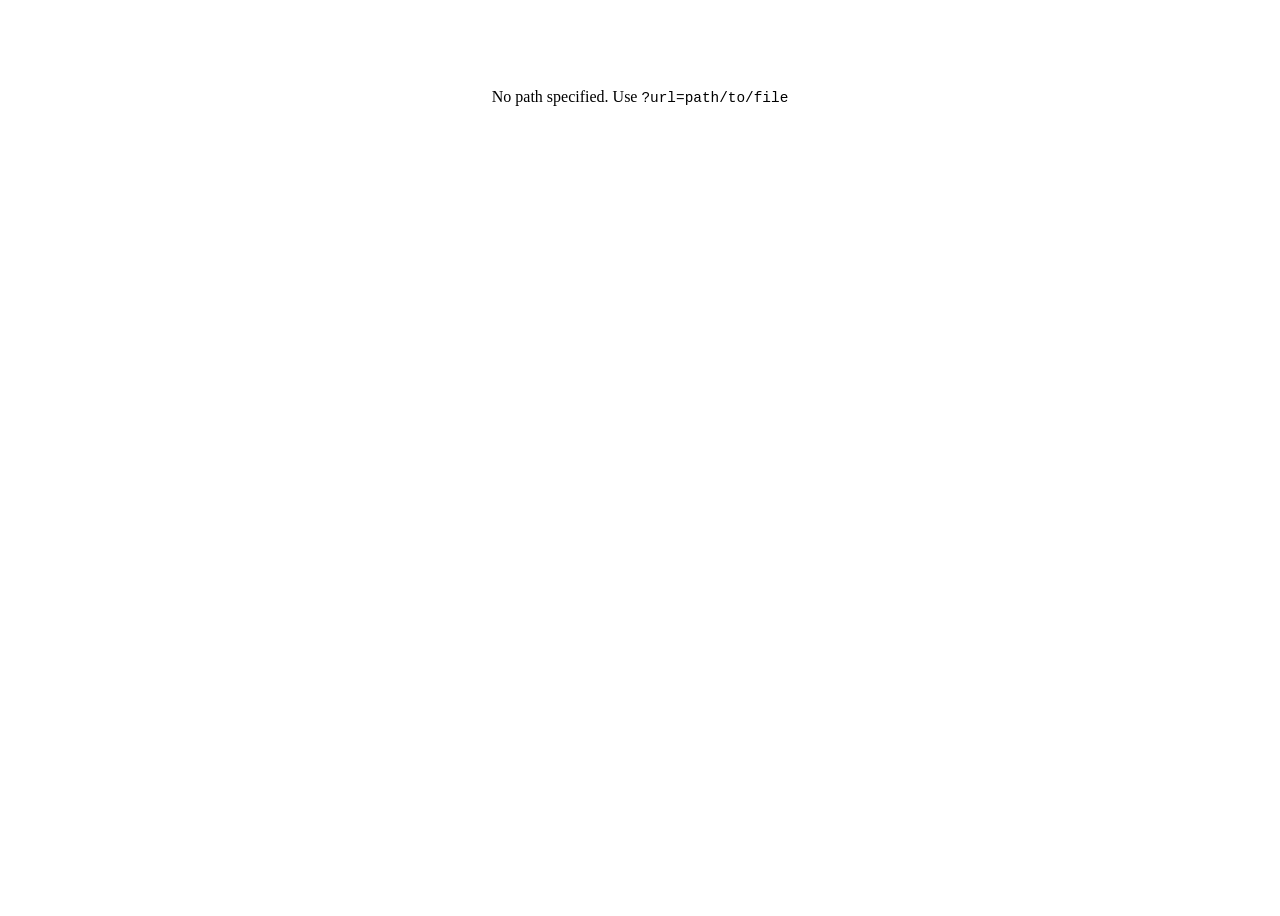
==== view/index.html @ 49f55f9c "Render TOML in the viewer, and reopen the door policy to say why The door policy excluded TOML on th" ====
<!--
    Axe Viewer
    Author: David M. Anderson
    Built with AI assistance (Claude, Anthropic)
-->
<!DOCTYPE html>
<html lang="en">
<head>
    <meta charset="UTF-8">
    <meta name="viewport" content="width=device-width, initial-scale=1">
    <!-- Defense-in-depth. The viewer uses inline scripts, so script-src keeps
         'unsafe-inline'; the value here is locking base-uri and object-src and
         confining connect-src to same-origin (external feeds, when allowlisted,
         must also be added to connect-src). A stronger header-based CSP with a
         nonce and frame-ancestors is recommended at deploy time — see SECURITY.md. -->
    <meta http-equiv="Content-Security-Policy" content="default-src 'self'; script-src 'self' 'unsafe-inline'; style-src 'self' 'unsafe-inline'; img-src 'self' data:; connect-src 'self'; object-src 'none'; base-uri 'self'">
    <title>View</title>
    <link rel="stylesheet" href="../default.css">
    <link rel="stylesheet" href="../../brand.css"><!-- site brand (sibling of axe/); overrides default, 404s harmlessly when absent -->
    <link rel="stylesheet" href="../axe.css">
    <link rel="stylesheet" href="../calendar.css">
    <script src="../dependencies/marked.min.js"></script>
    <script src="../dependencies/purify.min.js"></script>
    <script src="../calendar.js"></script>
    <script src="../toml.js"></script>
    <script src="../theme.js"></script>
    <style>
        body {
            display: flex;
            flex-direction: column;
            min-height: 100vh;
        }

        /* Toolbar */
        .toolbar {
            display: flex;
            align-items: center;
            gap: 0.75rem;
            padding: 0.5rem 1.5rem;
            background: var(--color-surface);
            border-bottom: 1px solid var(--color-border);
            font-size: 0.85rem;
            flex-wrap: wrap;
            position: sticky;
            top: 0;
            z-index: var(--z-sticky);
        }

        .toolbar .title {
            font-weight: 600;
            color: var(--color-text);
            margin-right: auto;
        }

        .toolbar .title a {
            color: var(--color-accent);
            text-decoration: none;
        }

        .toolbar .title a:hover { text-decoration: underline; }

        .toolbar .title .sep {
            color: var(--color-text-muted);
            opacity: 0.5;
            margin: 0 0.25rem;
        }

        .toolbar select, .toolbar button, .toolbar input {
            font-size: 0.8rem;
            padding: 0.3rem 0.5rem;
            width: auto;
        }

        .toolbar label {
            display: inline;
            font-weight: normal;
            font-size: 0.8rem;
            margin: 0;
            color: var(--color-text-muted);
        }

        .toolbar .info {
            color: var(--color-text-muted);
            font-size: 0.8rem;
        }

        .toolbar .separator {
            width: 1px;
            height: 1.25rem;
            background: var(--color-border);
        }

        /* .theme-toggle styling comes from axe.css (framework). */

        /* Content area - override axe constraints.
           width:100% is required, not just max-width: in the flex-column body,
           main's inherited `margin: 0 auto` otherwise shrinks it to content
           width and centers it (auto cross-axis margins disable the stretch). */
        body > main {
            flex: 1;
            padding: 0;
            max-width: 100%;
            width: 100%;
            display: flex;
            flex-direction: column;
            min-height: 0;
        }

        /* --- CSV view --- */
        .csv-wrap {
            flex: 1;
            overflow: auto;
            /* GNOME/GTK overlay scrollbars auto-hide, so a wide table gives no
               cue that it scrolls. Opt into an always-visible on-brand bar here
               — setting scrollbar-color is what takes Firefox out of overlay
               mode. Firefox's scrollbar-width takes no pixel value, so `auto`
               is the wide track; the ::-webkit- rules set an explicit ~1.75x
               width for Chromium and Safari. */
            scrollbar-width: auto;
            scrollbar-color: var(--color-text-muted) color-mix(in srgb, var(--color-text-muted) 18%, transparent);
        }

        .csv-wrap::-webkit-scrollbar { width: 21px; height: 21px; }
        .csv-wrap::-webkit-scrollbar-thumb {
            background: var(--color-text-muted);
            border-radius: 10px;
        }
        .csv-wrap::-webkit-scrollbar-track {
            background: color-mix(in srgb, var(--color-text-muted) 18%, transparent);
        }

        /* Auto layout sizes each column to its content (capped per cell below)
           rather than cramming every column into the viewport; min-width:100%
           still fills the width when a narrow file leaves slack, and the table
           overflows .csv-wrap into a horizontal scrollbar when it's wide. */
        .csv-table {
            font-size: 0.85rem;
            /* separate (not collapse) is required for the sticky header to work
               in Firefox — it drops stickiness on a th under border-collapse.
               border-spacing:0 keeps cells flush; the single-side borders below
               (row bottoms, the row-num right edge) don't double up. */
            border-collapse: separate;
            border-spacing: 0;
            table-layout: auto;
            min-width: 100%;
        }

        .csv-table th {
            position: sticky;
            top: 0;
            z-index: 10;
            background: var(--color-surface);
            border-bottom: 2px solid var(--color-border);
            padding: 0.5rem 0.75rem;
            text-align: left;
            font-weight: 600;
            white-space: nowrap;
            cursor: pointer;
            user-select: none;
        }

        .csv-table th:hover { color: var(--color-accent); }

        .csv-table th .sort-arrow {
            font-size: 0.65em;
            margin-left: 0.3rem;
            opacity: 0.4;
        }

        .csv-table th .sort-arrow.active {
            opacity: 1;
            color: var(--color-accent);
        }

        .csv-table td {
            padding: 0.35rem 0.75rem;
            border-bottom: 1px solid var(--color-border);
            white-space: nowrap;
            min-width: 5rem;
            max-width: 400px;
            overflow: hidden;
            text-overflow: ellipsis;
        }

        .csv-table tbody tr:hover {
            background: color-mix(in srgb, var(--color-accent) 8%, transparent);
        }

        /* The header and filter rows are both sticky; without distinct offsets
           they'd both pin to top:0 and the filter row (later in the DOM) would
           cover the header. Sit the filter row just below the header — its
           height is measured per render into --head-h (it varies with the
           font/zoom), with a sane fallback. */
        .csv-table .filter-row th {
            padding: 0.25rem 0.5rem;
            border-bottom: 2px solid var(--color-border);
            top: var(--head-h, 2.4rem);
        }

        .csv-table .filter-row input {
            font-size: 0.78rem;
            padding: 0.2rem 0.4rem;
            width: 100%;
            min-width: 60px;
            border: 1px solid var(--color-border);
            background: var(--color-bg);
            color: var(--color-text);
            border-radius: calc(var(--radius) * 0.6);
        }

        .csv-table .filter-row input:focus {
            border-color: var(--color-accent);
            outline: none;
        }

        .group-header td {
            background: var(--color-surface);
            font-weight: 600;
            padding: 0.5rem 0.75rem;
            cursor: pointer;
            user-select: none;
            border-bottom: 1px solid var(--color-border);
        }

        .group-header td:hover { color: var(--color-accent); }

        .group-header .toggle {
            font-size: 0.65em;
            margin-right: 0.5rem;
            display: inline-block;
            transition: transform 0.15s;
        }

        .group-header.collapsed .toggle { transform: rotate(-90deg); }

        .group-hidden { display: none; }

        /* Freeze the row-number column during horizontal scroll, mirroring the
           sticky header's vertical freeze. Stacking: body cells (auto) < this
           frozen column (6) < the sticky header row (10) < the header's own
           number cells, which are the top-left corner and freeze on both axes
           (12, set under thead below). The opaque background keeps the columns
           it scrolls past from showing through. */
        .csv-table .row-num {
            position: sticky;
            left: 0;
            z-index: 6;
            background: var(--color-bg);
            color: var(--color-text-muted);
            text-align: right;
            font-size: 0.75rem;
            padding-right: 0.5rem;
            width: var(--row-num-width, 2.5rem);
            min-width: 0;
            white-space: nowrap;
            border-right: 1px solid var(--color-border);
        }

        /* The header's number cells (the "#" and the empty filter cell) are the
           top-left corner: frozen on both axes, so they ride above the sticky
           header row and the frozen column alike, and take the header surface. */
        .csv-table thead .row-num {
            z-index: 12;
            background: var(--color-surface);
        }

        /* Keep the row-hover band continuous across the frozen cell — its opaque
           background would otherwise punch a gap in the highlight. */
        .csv-table tbody tr:hover .row-num {
            background: color-mix(in srgb, var(--color-accent) 8%, var(--color-bg));
        }

        /* --- Markdown view --- */
        .md-view {
            /* width:100% for the same reason body>main needs it: as a flex item
               in the flex-column main, the auto cross-axis margins disable the
               stretch, so without an explicit width a short document shrinks to
               its content and floats centered instead of filling the column. */
            width: 100%;
            max-width: 860px;
            margin: 0 auto;
            padding: 2.5rem 1.5rem;
        }

        /* --- TOML view ---
           A TOML document is a tree of tables, so the render is a tree of
           sections: scalars in a field grid, a table array as an actual
           table. Wider than .md-view because those tables carry columns,
           narrow enough that prose in them stays readable. Like every other
           component here it carries no color of its own — the contract
           variables do the work. */
        .toml-view {
            width: 100%;
            max-width: 980px;
            margin: 0 auto;
            padding: 2.5rem 1.5rem;
        }

        /* Key on the left, value on the right, both baselines aligned. The
           key column sizes to the longest key (capped) instead of a fixed
           width, so short-keyed documents don't render a canyon. */
        .toml-fields {
            display: grid;
            grid-template-columns: minmax(6rem, max-content) minmax(0, 1fr);
            gap: 0.45rem 1.75rem;
            margin: 0 0 1.75rem;
        }
        .toml-fields dt {
            font-family: var(--font-mono);
            font-size: 0.85rem;
            color: var(--color-text-muted);
            word-break: break-word;
        }
        .toml-fields dd {
            margin: 0;
            min-width: 0;
            overflow-wrap: anywhere;
        }
        /* An inline table nests one grid inside another; drop the outer
           bottom margin so it doesn't stack a gap inside a row. */
        .toml-fields .toml-fields {
            margin: 0;
            gap: 0.2rem 1rem;
        }

        .toml-section { margin: 0 0 2rem; }
        .toml-section > h2,
        .toml-section > h3,
        .toml-section > h4,
        .toml-section > h5,
        .toml-section > h6 {
            margin: 0 0 0.75rem;
            padding-bottom: 0.3rem;
            border-bottom: 1px solid var(--color-border);
        }
        /* Nested sections indent so the tree is legible without drawing
           lines for it. */
        .toml-section .toml-section {
            margin-left: 1rem;
            padding-left: 1rem;
            border-left: 2px solid var(--color-border);
        }

        /* A table array is the one shape that reads better as a grid than
           as a list, so it gets a real table — and its own scroll container,
           since the page body must never scroll sideways. */
        .toml-table-wrap {
            overflow-x: auto;
            margin: 0 0 1.5rem;
        }
        .toml-table {
            width: 100%;
            border-collapse: collapse;
            font-size: 0.9rem;
        }
        .toml-table th {
            text-align: left;
            font-family: var(--font-mono);
            font-size: 0.8rem;
            font-weight: 600;
            color: var(--color-text-muted);
            padding: 0.5rem 0.9rem 0.5rem 0;
            border-bottom: 2px solid var(--color-border);
            white-space: nowrap;
        }
        .toml-table td {
            padding: 0.55rem 0.9rem 0.55rem 0;
            border-bottom: 1px solid var(--color-border);
            vertical-align: top;
        }
        .toml-table tbody tr:hover { background: var(--color-surface); }

        /* Value types. Numbers and dates line up in a column, so they take
           the mono face and tabular figures; a multi-line string is prose
           and keeps its line breaks. */
        .toml-num,
        .toml-date {
            font-family: var(--font-mono);
            font-variant-numeric: tabular-nums;
        }
        /* The literal the document was written with is on the title, so the
           formatted date is marked as having more behind it — faintly, since
           every date in the file carries it. */
        .toml-date {
            border-bottom: 1px dotted color-mix(in srgb, var(--color-text-muted) 45%, transparent);
            cursor: help;
        }
        .toml-prose {
            white-space: pre-wrap;
            margin: 0;
            font-family: var(--font-body);
            line-height: var(--line-height);
        }
        .toml-bool {
            display: inline-block;
            font-family: var(--font-mono);
            font-size: 0.78rem;
            padding: 0.05rem 0.45rem;
            border-radius: var(--radius);
            background: color-mix(in srgb, var(--color-text-muted) 15%, transparent);
        }
        .toml-bool.is-true {
            background: color-mix(in srgb, var(--color-success) 20%, transparent);
        }
        .toml-list {
            margin: 0;
            padding-left: 1.1rem;
        }
        .toml-empty { color: var(--color-text-muted); }

        /* --- Slides view: native one-at-a-time presenter ---
           The stage is the largest 16:9 box that fits the viewport, and its
           type scales with `cqw` (container-query width) units, so the deck
           resizes with pure CSS — no JS measurement and no resize handler. JS
           only drives which slide is active and the navigation. */
        .deck {
            position: fixed;
            inset: 0;
            background: var(--color-bg);
            display: flex;
            align-items: center;
            justify-content: center;
            overflow: hidden;
        }
        .stage {
            position: relative;
            width: min(100vw, 177.78vh);  /* 16:9: clamp by width or height */
            aspect-ratio: 16 / 9;
            background: var(--color-surface);
            box-shadow: var(--shadow-md);
            container-type: size;
            overflow: hidden;
        }
        .slide {
            position: absolute;
            inset: 0;
            display: none;
            flex-direction: column;
            justify-content: center;
            padding: 6cqh 7cqw;
            box-sizing: border-box;
            font-size: 2.7cqw;       /* everything below sizes in em off this */
            line-height: 1.4;
            color: var(--color-text);
            overflow: auto;
        }
        .slide.active { display: flex; }
        .slide > :first-child { margin-top: 0; }
        .slide > :last-child { margin-bottom: 0; }
        .slide h1 { font-size: 2.3em; margin: 0 0 0.4em; }
        .slide h2 { font-size: 1.7em; margin: 0 0 0.4em; color: var(--color-accent); }
        .slide h3 { font-size: 1.25em; margin: 0 0 0.4em; }
        .slide h1, .slide h2 {
            border-bottom: 0.12em solid var(--color-accent);
            padding-bottom: 0.15em;
            display: inline-block;
            align-self: flex-start;
        }
        .slide p { margin: 0.5em 0; }
        .slide ul, .slide ol { margin: 0.5em 0; padding-left: 1.4em; }
        .slide li { margin: 0.25em 0; }
        .slide code {
            font-family: var(--font-mono);
            background: var(--color-bg);
            border: 1px solid var(--color-border);
            border-radius: var(--radius);
            padding: 0.05em 0.3em;
            font-size: 0.85em;
        }
        .slide pre {
            background: var(--color-bg);
            border: 1px solid var(--color-border);
            border-radius: var(--radius);
            padding: 0.8em 1em;
            overflow: auto;
            font-size: 0.7em;
        }
        .slide pre code { background: none; border: none; padding: 0; }
        .slide blockquote {
            margin: 0.6em 0;
            padding: 0.5em 0.9em;
            background: var(--color-bg);
            border-left: 0.2em solid var(--color-highlight);
            border-radius: var(--radius);
        }
        .slide table { border-collapse: collapse; font-size: 0.85em; }
        .slide th, .slide td {
            text-align: left;
            padding: 0.3em 0.7em;
            border-bottom: 1px solid var(--color-border);
        }
        .slide th { background: var(--color-nav-bg); color: var(--color-nav-text); }

        /* Deck chrome: progress bar, counter, nav buttons. Quiet until hover. */
        .deck-progress {
            position: absolute;
            left: 0; bottom: 0;
            height: 4px; width: 100%;
            background: var(--color-border);
        }
        .deck-progress-bar {
            display: block; height: 100%; width: 0;
            background: var(--color-accent);
            transition: width 0.2s ease;
        }
        .deck-controls {
            position: absolute;
            right: 1rem; bottom: 1rem;
            display: flex;
            align-items: center;
            gap: 0.4rem;
            opacity: 0.25;
            transition: opacity 0.2s ease;
        }
        .deck:hover .deck-controls { opacity: 1; }
        .deck-controls button {
            font: inherit;
            font-size: 1.1rem;
            line-height: 1;
            color: var(--color-nav-text);
            background: var(--color-nav-bg);
            border: 1px solid var(--color-border);
            border-radius: var(--radius);
            padding: 0.2em 0.5em;
            cursor: pointer;
        }
        .deck-controls button:hover { background: var(--color-accent); color: #fff; }
        .deck-counter {
            font-size: 0.85rem;
            color: var(--color-text-muted);
            min-width: 3.2em;
            text-align: center;
        }

        /* --- iCalendar view --- */
        /* Full-bleed + full-height: a calendar wants all the space it can get
           (Teams-style). This element is also the calendar's own container
           (.axe-cal, a flex column), so flex:1 + min-height:0 bound it inside
           the flex-column content area — that gives the calendar's toolbar +
           scrolling body a definite height to divide. */
        .ical-wrap {
            flex: 1;
            min-height: 0;
            width: 100%;
            padding: 1.5rem;
            box-sizing: border-box;
        }

        /* States */
        .state-message {
            text-align: center;
            color: var(--color-text-muted);
            padding: 4rem 2rem;
            font-size: 1rem;
        }

        .state-message code { font-size: 0.9em; }

        @media (max-width: 600px) {
            .toolbar { padding: 0.5rem 0.75rem; }
            .col-date { display: none; }
            .md-view { padding: 1.5rem 1rem; }
            .toml-view { padding: 1.5rem 1rem; }
            /* Below the key column's minimum there is no room for two
               columns, so the field grid stacks key over value. */
            .toml-fields { grid-template-columns: minmax(0, 1fr); gap: 0.1rem 0; }
            .toml-fields dd { margin: 0 0 0.75rem; }
            .toml-section .toml-section { margin-left: 0.5rem; padding-left: 0.5rem; }
            .ical-wrap { padding: 1rem 0.75rem; }
        }
    </style>
</head>
<body>

<div class="toolbar" id="toolbar" style="display:none">
    <span class="title" id="title"></span>
    <span class="info" id="info"></span>
    <button class="theme-toggle" aria-label="Toggle theme"></button>
</div>

<main>
    <div id="content"><p class="state-message">Loading...</p></div>
</main>

<script>
(function() {

    // Theme detection + toggle binding live in ../theme.js (loaded in <head>,
    // inlined into baked files by cleave's SRC_THEME). Don't re-roll it here.

    // --- External-host allowlist (security) ---
    // The viewer renders fetched content as live HTML in this origin, so an
    // unrestricted ?url=https://… is a reflected-XSS vector: a crafted link
    // would run a third party's markup as us. External fetch is therefore
    // DENIED by default. To enable specific remote feeds, add their hostnames
    // here (exact host match, e.g. 'calendar.example.com'). Leave empty to
    // keep external fetch off entirely. Same-origin (relative) paths are
    // always allowed and are unaffected by this list.
    const EXTERNAL_ALLOWLIST = [];

    function isAllowedExternal(rawUrl) {
        let host;
        try { host = new URL(rawUrl).hostname; } catch (e) { return false; }
        return EXTERNAL_ALLOWLIST.includes(host);
    }

    // --- Source: embedded (baked) or fetched ---
    const params = new URLSearchParams(location.search);
    const embedEl = document.getElementById('axe-embed');
    // How to render a Markdown file: the parameter is the primary switch, the
    // analog of `pandoc -t pptx` vs `-t docx` — the target decides, not the
    // file. A baked file carries it as data-view; frontmatter is the fallback.
    const viewParam = ((embedEl && embedEl.getAttribute('data-view')) || params.get('view') || '').toLowerCase();

    // Shared by both source paths and read by the renderers, so they're
    // declared with `let`: the baked branch sets `name` and leaves `fetchUrl`
    // empty (renderIcal passes it as the calendar's sourceUrl — empty means a
    // local/inline feed with no Subscribe link, which is exactly right here).
    let name = '';
    let fetchUrl = '';

    // Constants the TOML renderer reads. They live up here, above the
    // dispatch, rather than beside the renderer that uses them: the baked
    // branch below calls a renderer synchronously, part-way down this
    // script, so anything declared after it is still in the temporal dead
    // zone when it runs. The fetch path never noticed — its .then() defers
    // past the whole script — which is exactly why the baked path is the
    // one to check when adding a renderer.
    const TOML_LINK_SCHEME = /^(?:https?:\/\/|mailto:)/i;
    const TOML_ANY_SCHEME = /^[A-Za-z][A-Za-z0-9+.-]*:/;
    const TOML_EMAIL = /^[^\s@<>()[\],;:"]+@[A-Za-z0-9](?:[A-Za-z0-9-]*[A-Za-z0-9])?(?:\.[A-Za-z0-9](?:[A-Za-z0-9-]*[A-Za-z0-9])?)+$/;
    const TOML_DOC_EXT = /\.(?:pdf|md|markdown|csv|tsv|ics|ical|txt|html?|docx?|xlsx?|pptx?|odt|ods|rtf|png|jpe?g|gif|webp|svg|tiff?|zip|json|toml|ya?ml|xml)$/i;
    const TOML_MONTHS = ['January', 'February', 'March', 'April', 'May', 'June',
                         'July', 'August', 'September', 'October', 'November', 'December'];

    const renderers = {
        csv: renderCsv,
        tsv: renderCsv,
        md: renderMarkdownEntry,
        markdown: renderMarkdownEntry,
        ics: renderIcal,
        ical: renderIcal,
        toml: renderToml
    };

    // Baked, server-free mode: `cleave` inlines the document into a hidden
    // <textarea id="axe-embed"> so the viewer renders over file:// with no
    // fetch (browsers block fetch() of local files). A textarea is RCDATA, so
    // the baked content is safe to read verbatim from .value. When the block
    // is present, render it and stop — the URL/fetch path below is never hit.
    if (embedEl) {
        const bakedExt = (embedEl.getAttribute('data-ext') || '').toLowerCase();
        name = embedEl.getAttribute('data-name') || ('document.' + bakedExt);
        document.title = name;
        if (renderers[bakedExt]) {
            renderers[bakedExt](embedEl.value, bakedExt);
        } else {
            showMessage('Embedded document type <code>' + escHtml(bakedExt) + '</code> is not supported.');
        }
        return;
    }

    // --- URL parameter ---
    const urlParam = params.get('url');

    if (!urlParam) {
        showMessage('No path specified. Use <code>?url=path/to/file</code>');
        return;
    }

    // External URL (http/https) or root-relative path
    const isExternal = /^https?:\/\//i.test(urlParam);

    if (isExternal && !isAllowedExternal(urlParam)) {
        showMessage('External URLs are not permitted by this viewer.');
        return;
    }
    fetchUrl = isExternal ? urlParam : '/' + urlParam.replace(/^\//, '').replace(/\/$/, '');
    const cleanPath = isExternal ? urlParam.replace(/^https?:\/\/[^/]+\/?/, '') : urlParam.replace(/^\//, '').replace(/\/$/, '');
    name = cleanPath.split('/').pop() || cleanPath;

    // --- Determine type by extension ---
    const ext = name.includes('.') ? name.split('.').pop().toLowerCase() : '';

    if (renderers[ext]) {
        // It's a file we can render
        document.title = name + ' - View';
        fetch(fetchUrl)
            .then(r => { if (!r.ok) throw new Error(r.status); return r.text(); })
            .then(text => renderers[ext](text, ext))
            .catch(() => showMessage('Could not load <code>' + escHtml(fetchUrl) + '</code>'));
    } else if (!ext && isExternal) {
        // No extension but external: try as CSV (common for API endpoints)
        document.title = name + ' - View';
        fetch(fetchUrl)
            .then(r => { if (!r.ok) throw new Error(r.status); return r.text(); })
            .then(text => renderCsv(text, 'csv'))
            .catch(() => showMessage('Could not load <code>' + escHtml(fetchUrl) + '</code>'));
    } else if (ext) {
        // Unknown extension: let the browser handle it directly
        location.replace(fetchUrl);
    } else {
        // No extension, local: nothing to render. Directory browsing lives in
        // the separate `browse` tool now, not the viewer.
        showMessage('The viewer renders a single document. Point it at a <code>.csv</code>, <code>.md</code>, <code>.ics</code>, or <code>.toml</code> file.');
    }


    // ==========================================================
    // CSV Renderer
    // ==========================================================

    function renderCsv(text, ext) {
        const delim = ext === 'tsv' ? '\t' : ',';
        const rows = parseCsv(text, delim);
        if (rows.length < 2) {
            showMessage('File is empty or has no data rows.');
            return;
        }

        const headers = rows[0];
        const data = rows.slice(1);

        let sortCol = -1;
        let sortDir = 0;
        let groupCol = -1;
        let filters = new Array(headers.length).fill('');
        let collapsedGroups = new Set();

        // Toolbar
        const toolbar = document.getElementById('toolbar');
        toolbar.style.display = 'flex';
        document.getElementById('title').textContent = name;

        const sep1 = el('span', 'separator');
        const groupLabel = el('label');
        groupLabel.textContent = 'Group by:';
        const groupSelect = el('select');
        groupSelect.innerHTML = '<option value="-1">None</option>' +
            headers.map((h, i) => '<option value="' + i + '">' + escHtml(h) + '</option>').join('');
        groupSelect.addEventListener('change', () => {
            groupCol = parseInt(groupSelect.value);
            collapsedGroups.clear();
            render();
        });

        const sep2 = el('span', 'separator');
        const copyBtn = el('button');
        copyBtn.textContent = 'Copy filtered';
        copyBtn.addEventListener('click', copyFiltered);

        const sep3 = el('span', 'separator');
        const rowCount = el('span', 'info');

        // Insert before the theme toggle
        const toggle = toolbar.querySelector('.theme-toggle');
        toolbar.insertBefore(sep1, toggle);
        toolbar.insertBefore(groupLabel, toggle);
        toolbar.insertBefore(groupSelect, toggle);
        toolbar.insertBefore(sep2, toggle);
        toolbar.insertBefore(copyBtn, toggle);
        toolbar.insertBefore(sep3, toggle);
        toolbar.insertBefore(rowCount, toggle);

        const content = document.getElementById('content');
        content.innerHTML = '';
        content.className = 'csv-wrap';
        // Bound the flex chain (body -> main -> .csv-wrap) to the viewport so
        // .csv-wrap is the scroll container on BOTH axes. The default body is
        // min-height:100vh and grows with content, which makes the page scroll
        // instead: the sticky header then has no inner scroller to stick within,
        // and the horizontal scrollbar ends up at the foot of a too-tall wrap,
        // below the fold. Pinning the height fixes both (same move as the
        // calendar's list view).
        document.body.style.height = '100vh';

        const table = document.createElement('table');
        table.className = 'csv-table';
        content.appendChild(table);

        render();

        function getFilteredData() {
            return data.filter(row => filters.every((f, i) => {
                if (!f) return true;
                return (row[i] || '').toLowerCase().includes(f.toLowerCase());
            }));
        }

        function render() {
            const filtered = getFilteredData();
            const digits = String(Math.max(filtered.length, 1)).length;
            table.style.setProperty('--row-num-width', 'calc(' + digits + 'ch + 1.25rem)');

            let sorted = filtered;
            if (sortCol >= 0 && sortDir > 0) {
                sorted = [...filtered].sort((a, b) => {
                    let va = a[sortCol] || '', vb = b[sortCol] || '';
                    const na = parseFloat(va.replace(/[,$%]/g, ''));
                    const nb = parseFloat(vb.replace(/[,$%]/g, ''));
                    if (!isNaN(na) && !isNaN(nb)) return sortDir === 1 ? na - nb : nb - na;
                    va = va.toLowerCase(); vb = vb.toLowerCase();
                    if (va < vb) return sortDir === 1 ? -1 : 1;
                    if (va > vb) return sortDir === 1 ? 1 : -1;
                    return 0;
                });
            }

            let html = '<thead><tr><th class="row-num">#</th>';
            headers.forEach((h, i) => {
                const arrow = sortCol === i
                    ? (sortDir === 1 ? '<span class="sort-arrow active">\u25b2</span>'
                        : sortDir === 2 ? '<span class="sort-arrow active">\u25bc</span>'
                        : '<span class="sort-arrow">\u25b2</span>')
                    : '<span class="sort-arrow">\u25b2</span>';
                html += '<th data-col="' + i + '">' + escHtml(h) + arrow + '</th>';
            });
            html += '</tr><tr class="filter-row"><th class="row-num"></th>';
            headers.forEach((h, i) => {
                html += '<th><input type="text" placeholder="Filter..." data-filter="' + i + '" value="' + escAttr(filters[i]) + '"></th>';
            });
            html += '</tr></thead><tbody>';

            let visibleCount = 0;
            if (groupCol >= 0) {
                const groups = new Map();
                sorted.forEach(row => {
                    const key = row[groupCol] || '(empty)';
                    if (!groups.has(key)) groups.set(key, []);
                    groups.get(key).push(row);
                });

                groups.forEach((rows, key) => {
                    const collapsed = collapsedGroups.has(key);
                    html += '<tr class="group-header' + (collapsed ? ' collapsed' : '') + '" data-group="' + escAttr(key) + '">';
                    html += '<td colspan="' + (headers.length + 1) + '"><span class="toggle">\u25bc</span>' + escHtml(key) + ' (' + rows.length + ')</td></tr>';
                    rows.forEach(row => {
                        visibleCount++;
                        html += '<tr class="' + (collapsed ? 'group-hidden' : '') + '" data-group-row="' + escAttr(key) + '">';
                        html += '<td class="row-num">' + visibleCount + '</td>';
                        row.forEach(cell => html += '<td title="' + escAttr(cell) + '">' + escHtml(cell) + '</td>');
                        html += '</tr>';
                    });
                });
            } else {
                sorted.forEach(row => {
                    visibleCount++;
                    html += '<tr><td class="row-num">' + visibleCount + '</td>';
                    row.forEach(cell => html += '<td title="' + escAttr(cell) + '">' + escHtml(cell) + '</td>');
                    html += '</tr>';
                });
            }

            html += '</tbody>';
            table.innerHTML = html;
            rowCount.textContent = visibleCount + ' of ' + data.length + ' rows';

            // Pin the sticky filter row directly below the sticky header row by
            // measuring the header's rendered height (varies with font/zoom).
            const headRow = table.querySelector('thead tr');
            if (headRow) table.style.setProperty('--head-h', headRow.offsetHeight + 'px');

            table.querySelectorAll('th[data-col]').forEach(th => {
                th.addEventListener('click', () => {
                    const col = parseInt(th.dataset.col);
                    if (sortCol === col) { sortDir = (sortDir + 1) % 3; if (sortDir === 0) sortCol = -1; }
                    else { sortCol = col; sortDir = 1; }
                    render();
                });
            });

            table.querySelectorAll('input[data-filter]').forEach(inp => {
                inp.addEventListener('input', () => {
                    filters[parseInt(inp.dataset.filter)] = inp.value;
                    render();
                    const newInp = table.querySelector('input[data-filter="' + inp.dataset.filter + '"]');
                    if (newInp) { newInp.focus(); newInp.selectionStart = newInp.selectionEnd = newInp.value.length; }
                });
            });

            table.querySelectorAll('.group-header').forEach(tr => {
                tr.addEventListener('click', () => {
                    const key = tr.dataset.group;
                    collapsedGroups.has(key) ? collapsedGroups.delete(key) : collapsedGroups.add(key);
                    render();
                });
            });
        }

        function copyFiltered() {
            const filtered = getFilteredData();
            let sorted = filtered;
            if (sortCol >= 0 && sortDir > 0) {
                sorted = [...filtered].sort((a, b) => {
                    let va = a[sortCol] || '', vb = b[sortCol] || '';
                    const na = parseFloat(va.replace(/[,$%]/g, ''));
                    const nb = parseFloat(vb.replace(/[,$%]/g, ''));
                    if (!isNaN(na) && !isNaN(nb)) return sortDir === 1 ? na - nb : nb - na;
                    va = va.toLowerCase(); vb = vb.toLowerCase();
                    if (va < vb) return sortDir === 1 ? -1 : 1;
                    if (va > vb) return sortDir === 1 ? 1 : -1;
                    return 0;
                });
            }
            const lines = [headers.join(',')];
            sorted.forEach(row => {
                lines.push(row.map(cell => {
                    if (cell.includes(',') || cell.includes('"') || cell.includes('\n'))
                        return '"' + cell.replace(/"/g, '""') + '"';
                    return cell;
                }).join(','));
            });
            navigator.clipboard.writeText(lines.join('\n')).then(() => {
                copyBtn.textContent = 'Copied!';
                setTimeout(() => copyBtn.textContent = 'Copy filtered', 1500);
            });
        }
    }


    // ==========================================================
    // CSV Parser
    // ==========================================================

    function parseCsv(text, delim) {
        const rows = [];
        let row = [], cell = '', inQuotes = false, i = 0;

        while (i < text.length) {
            const ch = text[i];
            if (inQuotes) {
                if (ch === '"') {
                    if (text[i + 1] === '"') { cell += '"'; i += 2; }
                    else { inQuotes = false; i++; }
                } else { cell += ch; i++; }
            } else {
                if (ch === '"') { inQuotes = true; i++; }
                else if (ch === delim) { row.push(cell); cell = ''; i++; }
                else if (ch === '\r') { row.push(cell); cell = ''; rows.push(row); row = []; i++; if (text[i] === '\n') i++; }
                else if (ch === '\n') { row.push(cell); cell = ''; rows.push(row); row = []; i++; }
                else { cell += ch; i++; }
            }
        }
        if (cell || row.length > 0) { row.push(cell); rows.push(row); }

        const maxCols = Math.max(...rows.map(r => r.length));
        rows.forEach(r => { while (r.length < maxCols) r.push(''); });
        return rows;
    }


    // ==========================================================
    // Markdown Renderer
    // ==========================================================

    // Entry point for .md / .markdown. Splits frontmatter, decides whether to
    // render the file as a document or a slide deck, and dispatches. Both are
    // the same .md file; only the rendering differs (pandoc's model).
    function renderMarkdownEntry(text) {
        const { meta, body } = parseFrontmatter(text);
        const mode = resolveMode(meta);
        if (mode === 'slides') {
            renderSlides(body, meta);
        } else {
            renderMarkdownDoc(body);
        }
    }

    // A leading YAML metadata block, pandoc/Jekyll style: `---` on the first
    // line, terminated by `---` or `...`. We don't pull in a YAML parser —
    // just scalar `key: value` lines, which is all the routing and titling
    // need. Returns the stripped body so the frontmatter never renders as a
    // stray rule or table.
    function parseFrontmatter(text) {
        const m = /^---\r?\n([\s\S]*?)\r?\n(?:---|\.\.\.)[ \t]*\r?\n?/.exec(text);
        if (!m) return { meta: {}, body: text };
        const meta = {};
        m[1].split(/\r?\n/).forEach(function (line) {
            const kv = /^([A-Za-z0-9_-]+)[ \t]*:[ \t]*(.*)$/.exec(line);
            if (kv) meta[kv[1].toLowerCase()] = kv[2].trim().replace(/^["']|["']$/g, '');
        });
        return { meta: meta, body: text.slice(m[0].length) };
    }

    // The parameter wins (explicit override: ?view=slides / ?view=doc), then
    // frontmatter (`mode: slides` | `presentation` | `deck`), else document.
    function resolveMode(meta) {
        if (viewParam === 'slides' || viewParam === 'deck' || viewParam === 'presentation') return 'slides';
        if (viewParam === 'doc' || viewParam === 'document') return 'document';
        const m = (meta.mode || '').toLowerCase();
        if (m === 'slides' || m === 'presentation' || m === 'deck') return 'slides';
        return 'document';
    }

    function renderMarkdownDoc(body) {
        document.getElementById('toolbar').style.display = 'flex';
        document.getElementById('title').textContent = name;

        const content = document.getElementById('content');
        content.className = 'md-view';
        // marked does not sanitize; the document is untrusted, so scrub the
        // rendered HTML through DOMPurify before it touches the DOM. Without
        // this, a .md file's raw <img onerror=...> / <script> runs as our origin.
        content.innerHTML = DOMPurify.sanitize(marked.parse(body));
    }

    // Pandoc's slide division, so the same .md a deck renders from is the file
    // `pandoc -t pptx` exports: a horizontal rule (`---` on its own line,
    // blank-line surrounded) always forces a new slide, and a heading at the
    // slide level starts one too. Slide level defaults the way pandoc computes
    // it (the highest heading level followed immediately by content) and can be
    // pinned with a `slide-level:` frontmatter key. The presenter that renders
    // the resulting slides is native (no third-party engine).
    function renderSlides(body, meta) {
        const tokens = marked.lexer(body);
        const slideLevel = meta['slide-level']
            ? parseInt(meta['slide-level'], 10)
            : computeSlideLevel(tokens);

        const chunks = [];
        let current = '';
        tokens.forEach(function (tok) {
            if (tok.type === 'hr') {
                chunks.push(current);
                current = '';
                return; // the rule is the break; it isn't rendered
            }
            if (tok.type === 'heading' && tok.depth <= slideLevel && current.trim() !== '') {
                chunks.push(current);
                current = '';
            }
            current += tok.raw;
        });
        if (current.trim() !== '') chunks.push(current);

        const slides = chunks.filter(function (c) { return c.trim() !== ''; });

        // Full-bleed presenter: the toolbar gives way to the deck.
        document.getElementById('toolbar').style.display = 'none';
        document.title = (meta.title || name);

        const content = document.getElementById('content');
        content.className = '';
        let html = '<div class="deck"><div class="stage">';
        slides.forEach(function (chunk) {
            html += '<section class="slide">' + DOMPurify.sanitize(marked.parse(chunk)) + '</section>';
        });
        html += '</div>' +
            '<div class="deck-progress"><span class="deck-progress-bar"></span></div>' +
            '<div class="deck-controls">' +
                '<button class="deck-prev" title="Previous (←)">‹</button>' +
                '<span class="deck-counter"></span>' +
                '<button class="deck-next" title="Next (→)">›</button>' +
                '<button class="deck-full" title="Full screen (f)">⛶</button>' +
            '</div></div>';
        content.innerHTML = html;

        // --- Navigation ---
        const deck = content.querySelector('.deck');
        const slideEls = Array.prototype.slice.call(content.querySelectorAll('.slide'));
        const bar = content.querySelector('.deck-progress-bar');
        const counter = content.querySelector('.deck-counter');
        const last = slideEls.length - 1;
        let idx = -1;

        function clamp(n) { return n < 0 ? 0 : (n > last ? last : n); }

        function show(n) {
            n = clamp(n);
            if (n === idx) return;
            idx = n;
            slideEls.forEach(function (el, i) { el.classList.toggle('active', i === idx); });
            counter.textContent = (idx + 1) + ' / ' + slideEls.length;
            bar.style.width = ((idx) / (last || 1) * 100) + '%';
            const hash = '#' + (idx + 1);
            if (location.hash !== hash) location.replace(hash);
        }

        function next() { show(idx + 1); }
        function prev() { show(idx - 1); }

        // Start from the hash (deep links + reload land on the same slide).
        const fromHash = parseInt((location.hash || '').replace('#', ''), 10);
        show(isNaN(fromHash) ? 0 : fromHash - 1);

        document.addEventListener('keydown', function (e) {
            if (e.defaultPrevented) return;
            switch (e.key) {
                case 'ArrowRight': case 'PageDown': case ' ': next(); break;
                case 'ArrowLeft': case 'PageUp': prev(); break;
                case 'Home': show(0); break;
                case 'End': show(last); break;
                case 'f': case 'F':
                    if (!document.fullscreenElement) { if (deck.requestFullscreen) deck.requestFullscreen(); }
                    else if (document.exitFullscreen) document.exitFullscreen();
                    break;
                default: return;
            }
            e.preventDefault();
        });

        content.querySelector('.deck-next').addEventListener('click', next);
        content.querySelector('.deck-prev').addEventListener('click', prev);
        content.querySelector('.deck-full').addEventListener('click', function () {
            if (!document.fullscreenElement) { if (deck.requestFullscreen) deck.requestFullscreen(); }
            else if (document.exitFullscreen) document.exitFullscreen();
        });

        // Back/forward through slide hashes.
        window.addEventListener('hashchange', function () {
            const h = parseInt((location.hash || '').replace('#', ''), 10);
            if (!isNaN(h)) show(h - 1);
        });

        // Touch swipe.
        let touchX = null;
        deck.addEventListener('touchstart', function (e) { touchX = e.changedTouches[0].clientX; }, { passive: true });
        deck.addEventListener('touchend', function (e) {
            if (touchX === null) return;
            const dx = e.changedTouches[0].clientX - touchX;
            if (Math.abs(dx) > 40) { dx < 0 ? next() : prev(); }
            touchX = null;
        }, { passive: true });

        // Click the slide to advance (PowerPoint/Keynote default). Skip clicks
        // on links so in-deck navigation still works, and skip click-drags that
        // selected text so copying a quote doesn't jump a slide. Back-nav stays
        // on the keys/button so right-click keeps the browser context menu.
        const stage = content.querySelector('.stage');
        stage.addEventListener('click', function (e) {
            if (e.target.closest('a')) return;
            if (window.getSelection().toString()) return;
            next();
        });
    }

    function computeSlideLevel(tokens) {
        let level = null;
        for (let i = 0; i < tokens.length; i++) {
            if (tokens[i].type !== 'heading') continue;
            let j = i + 1;
            while (j < tokens.length && tokens[j].type === 'space') j++;
            const next = tokens[j];
            if (next && next.type !== 'heading') {
                if (level === null || tokens[i].depth < level) level = tokens[i].depth;
            }
        }
        return level || 1;
    }


    // ==========================================================
    // iCalendar Renderer
    // ==========================================================

    function renderIcal(text) {
        const toolbar = document.getElementById('toolbar');
        toolbar.style.display = 'flex';
        document.getElementById('title').textContent = name;

        // The calendar's list view scrolls inside its own body, which needs a
        // definite height to divide. The page's default body is min-height:100vh
        // (grows to fit content — fine for a scrolling document, but it never
        // bounds the calendar). Pin the body to the viewport for this view so the
        // flex chain (body → main → content → .ical-wrap → .cal-body) is bounded.
        document.body.style.height = '100vh';

        const content = document.getElementById('content');
        content.className = '';
        content.innerHTML = '';
        // Flex column so the calendar (.ical-wrap, flex:1) fills main's height.
        content.style.flex = '1';
        content.style.minHeight = '0';
        content.style.display = 'flex';
        content.style.flexDirection = 'column';
        const wrap = el('div', 'ical-wrap');
        content.appendChild(wrap);

        // Initial view: ?view= (or a baked data-view) picks day/week/month/list,
        // the calendar analog of the Markdown doc/slides switch — the same param,
        // its valid values keyed to the file type. Validate against the calendar's
        // own registry so this can't drift if a view is added; anything else
        // (including the Markdown values) falls back to month.
        const initialView = (Calendar.views && Calendar.views[viewParam]) ? viewParam : 'month';

        // The calendar owns its own toolbar now (view tabs, Today, navigation,
        // date picker). The viewer chrome above keeps the filename/calname title,
        // event count, and theme toggle — so the component's toggle is opted out.
        // sourceUrl tells the calendar where this feed lives (we fetched the text
        // ourselves) so it can offer a Subscribe link. Zone + Export + Subscribe
        // drop into the component's actions slot once its shell exists.
        const cal = new Calendar(wrap, {
            source: text, sourceUrl: fetchUrl, view: initialView, themeToggle: false
        });

        return cal.render().then(() => {
            const slot = cal.getToolbarSlot();
            const nodes = [];

            // Display timezone. Empty value = the browser's local zone.
            const tzLabel = el('label'); tzLabel.textContent = 'Zone:';
            const tzSelect = el('select');
            const localZone = (Intl.DateTimeFormat().resolvedOptions().timeZone) || 'local';
            const zones = ['UTC', 'America/New_York', 'America/Chicago', 'America/Denver',
                'America/Los_Angeles', 'America/Anchorage', 'Pacific/Honolulu',
                'Europe/London', 'Europe/Berlin', 'Asia/Tokyo', 'Australia/Sydney'];
            let tzOpts = '<option value="">Local (' + escHtml(localZone) + ')</option>';
            for (const z of zones) tzOpts += '<option value="' + escAttr(z) + '">' + escHtml(z) + '</option>';
            tzSelect.innerHTML = tzOpts;
            tzSelect.addEventListener('change', () => cal.setTimezone(tzSelect.value || null));
            nodes.push(tzLabel, tzSelect);

            // Exports (download the current event set).
            const csvBtn = el('button', 'cal-action ghost'); csvBtn.textContent = 'Export CSV';
            csvBtn.addEventListener('click', () => cal.export('csv'));
            const icalBtn = el('button', 'cal-action ghost'); icalBtn.textContent = 'Export iCal';
            icalBtn.addEventListener('click', () => cal.export('ical'));
            nodes.push(csvBtn, icalBtn);

            // Subscribe — only when the feed lives at a real http(s) URL (not a
            // local file:// or inline source), so there's a stable URL to subscribe to.
            const sub = cal.getSubscribeUrl();
            if (sub) {
                const subLink = el('button', 'cal-action ghost');
                subLink.textContent = 'Subscribe';
                subLink.title = 'Subscribe in your calendar app — ' + sub.url;
                subLink.addEventListener('click', () => { window.location.href = sub.webcal; });
                const copyBtn = el('button', 'cal-action ghost');
                copyBtn.textContent = 'Copy URL';
                copyBtn.title = 'Copy the feed URL (for Google Calendar)';
                copyBtn.addEventListener('click', () => {
                    navigator.clipboard.writeText(sub.url).then(() => {
                        copyBtn.textContent = 'Copied!';
                        setTimeout(() => copyBtn.textContent = 'Copy URL', 1500);
                    });
                });
                nodes.push(subLink, copyBtn);
            }

            if (slot) nodes.forEach(node => slot.appendChild(node));

            // Prefer the calendar's own name (X-WR-CALNAME) over the filename.
            if (cal.meta && cal.meta.calname) {
                document.getElementById('title').textContent = cal.meta.calname;
                document.title = cal.meta.calname + ' - View';
            }
        });
    }


    // ==========================================================
    // TOML Renderer
    // ==========================================================

    // A TOML file carries no schema, so nothing here knows what any key
    // means: the render is driven entirely by the shape the format itself
    // defines. Scalars become a field grid, sub-tables become nested
    // sections, and a table array becomes an actual table when its entries
    // line up in columns. Everything is read off the typed tree toml.js
    // returns, so a number is displayed as it was written — 1500.00 stays
    // 1500.00, and 0xDEAD stays hexadecimal.
    function renderToml(text) {
        let root;
        try {
            root = TOML.parse(text, { typed: true });
        } catch (e) {
            showMessage('Could not parse <code>' + escHtml(name) + '</code>.<br>' + escHtml(e.message));
            return;
        }

        const toolbar = document.getElementById('toolbar');
        toolbar.style.display = 'flex';
        document.getElementById('title').textContent = name;

        const content = document.getElementById('content');
        content.innerHTML = '';
        content.className = 'toml-view';
        renderTomlTable(root, content, 2);
        addTomlFilter(toolbar, content);
    }

    // Render one table: its own scalar keys first, then a section per
    // sub-table. Key order is document order — TOML tables are ordered by
    // where the author wrote them, and an author's order is information.
    function renderTomlTable(table, container, level) {
        const fields = [];
        const blocks = [];
        table.value.forEach(function (v, k) {
            if (v.type === 'table' && !v.inline) blocks.push([k, v]);
            else if (v.type === 'array' && v.value.length && v.value.every(isTomlTable)) blocks.push([k, v]);
            else fields.push([k, v]);
        });

        if (fields.length) container.appendChild(tomlFields(fields));

        blocks.forEach(function (pair) {
            const section = el('section', 'toml-section');
            section.appendChild(tomlHeading(pair[0], level));
            const next = Math.min(level + 1, 6);
            if (pair[1].type === 'table') renderTomlTable(pair[1], section, next);
            else renderTomlEntries(pair[0], pair[1].value, section, next);
            container.appendChild(section);
        });
    }

    function isTomlTable(node) { return node.type === 'table'; }

    function tomlHeading(text, level) {
        const h = el('h' + level);
        h.textContent = text;
        return h;
    }

    function tomlFields(pairs) {
        const dl = el('dl', 'toml-fields');
        pairs.forEach(function (pair) {
            const dt = el('dt');
            dt.textContent = pair[0];
            const dd = el('dd');
            dd.appendChild(tomlValue(pair[1]));
            dl.appendChild(dt);
            dl.appendChild(dd);
        });
        return dl;
    }

    // A table array is the one shape that reads better as a grid than as a
    // list — it is the repeated-record case, which is exactly what a table
    // is for. When the entries are too deep to line up, they fall back to a
    // section each rather than a table with unreadable cells.
    function renderTomlEntries(key, entries, container, level) {
        if (tomlIsColumnar(entries)) {
            container.appendChild(tomlEntriesTable(entries));
            return;
        }
        entries.forEach(function (entry, i) {
            const section = el('section', 'toml-section');
            section.appendChild(tomlHeading(key + ' ' + (i + 1), level));
            renderTomlTable(entry, section, Math.min(level + 1, 6));
            container.appendChild(section);
        });
    }

    // Columns only work when the entries actually line up: more than one of
    // them, every value flat, and few enough keys to read across a row.
    function tomlIsColumnar(entries) {
        if (entries.length < 2) return false;
        const seen = {};
        let columns = 0;
        for (let i = 0; i < entries.length; i++) {
            let flat = true;
            entries[i].value.forEach(function (v, k) {
                if (!Object.prototype.hasOwnProperty.call(seen, k)) { seen[k] = true; columns++; }
                if (v.type === 'table' && !v.inline) flat = false;
                else if (v.type === 'array' && v.value.some(isTomlTable)) flat = false;
                else if (v.type === 'string' && v.value.indexOf('\n') >= 0) flat = false;
            });
            if (!flat) return false;
        }
        return columns > 0 && columns <= 12;
    }

    function tomlEntriesTable(entries) {
        const columns = [];
        entries.forEach(function (entry) {
            entry.value.forEach(function (v, k) {
                if (columns.indexOf(k) < 0) columns.push(k);
            });
        });

        const table = el('table', 'toml-table');
        const headRow = el('tr');
        columns.forEach(function (c) {
            const th = el('th');
            th.textContent = c;
            headRow.appendChild(th);
        });
        const thead = el('thead');
        thead.appendChild(headRow);
        table.appendChild(thead);

        const tbody = el('tbody');
        entries.forEach(function (entry) {
            const tr = el('tr');
            columns.forEach(function (c) {
                const td = el('td');
                const v = entry.value.get(c);
                // A key absent from this entry is not the same as a key set
                // to an empty value, so it reads as a gap, not a blank.
                td.appendChild(v === undefined ? tomlMuted('—') : tomlValue(v));
                tr.appendChild(td);
            });
            tbody.appendChild(tr);
        });
        table.appendChild(tbody);

        const wrap = el('div', 'toml-table-wrap');
        wrap.appendChild(table);
        return wrap;
    }

    // --- values ---

    function tomlValue(node) {
        switch (node.type) {
            case 'string':  return tomlStringValue(node.value);
            case 'integer':
            case 'float':   return tomlSpan('toml-num', node.raw);
            case 'boolean': return tomlSpan('toml-bool' + (node.value ? ' is-true' : ''), node.raw);
            case 'array':   return tomlArrayValue(node);
            case 'table':   return tomlInlineTableValue(node);
            default:        return tomlDateValue(node);
        }
    }

    function tomlSpan(cls, text) {
        const s = el('span', cls);
        s.textContent = text;
        return s;
    }

    function tomlMuted(text) { return tomlSpan('toml-empty', text); }

    // The constants these use are declared above the dispatch, not here,
    // because the baked path renders synchronously — see the note there.

    // A string earns a link when it is one: an http(s)/mailto URL, or a
    // relative path to something a browser can open. The scheme test is a
    // whitelist, not a javascript:/data: blacklist, because a document is
    // untrusted input. Resolution is relative to the document rather than
    // to the viewer, so a file that lists the records it describes becomes
    // navigable — most of the difference between a metadata dump and a
    // finding aid.
    function tomlLinkTarget(s) {
        if (TOML_LINK_SCHEME.test(s)) return s;
        if (TOML_ANY_SCHEME.test(s)) return null;
        // A contact address is written as an address, not as a mailto: URL.
        if (TOML_EMAIL.test(s)) return 'mailto:' + s;
        if (/[\s?#]/.test(s) || !TOML_DOC_EXT.test(s)) return null;
        try {
            return new URL(s, fetchUrl ? new URL(fetchUrl, location.href) : location.href).href;
        } catch (e) {
            return null;
        }
    }

    function tomlStringValue(s) {
        if (s === '') return tomlMuted('""');
        if (s.indexOf('\n') >= 0) {
            // A multi-line string is prose the author laid out; keep the
            // line breaks they wrote.
            const p = el('div', 'toml-prose');
            p.textContent = s;
            return p;
        }
        const href = tomlLinkTarget(s);
        if (!href) return tomlSpan('', s);
        const a = el('a');
        a.href = href;
        a.target = '_blank';
        a.rel = 'noopener noreferrer';
        a.textContent = s;
        return a;
    }

    function tomlArrayValue(node) {
        const items = node.value;
        if (!items.length) return tomlMuted('—');
        const flat = items.every(function (v) {
            return v.type !== 'table' && v.type !== 'array' &&
                   !(v.type === 'string' && v.value.indexOf('\n') >= 0);
        });
        if (flat && items.length <= 4) {
            const span = el('span');
            items.forEach(function (v, i) {
                if (i) span.appendChild(document.createTextNode(', '));
                span.appendChild(tomlValue(v));
            });
            return span;
        }
        const ul = el('ul', 'toml-list');
        items.forEach(function (v) {
            const li = el('li');
            li.appendChild(tomlValue(v));
            ul.appendChild(li);
        });
        return ul;
    }

    function tomlInlineTableValue(node) {
        const pairs = [];
        node.value.forEach(function (v, k) { pairs.push([k, v]); });
        return pairs.length ? tomlFields(pairs) : tomlMuted('—');
    }

    // Dates render in a form a reader parses at a glance, in a <time> so the
    // machine-readable literal survives in the markup. The offset is shown
    // as written and never converted to the reader's zone: a document states
    // the time it states, and TOML's three local types deliberately carry no
    // zone at all to convert from.
    function tomlDateValue(node) {
        const t = el('time', 'toml-date');
        t.setAttribute('datetime', node.raw);
        t.title = node.raw;
        t.textContent = tomlHumanTemporal(node);
        return t;
    }

    function tomlHumanTemporal(node) {
        if (node.type === 'time-local') return node.raw;
        const m = /^(\d{4})-(\d{2})-(\d{2})(?:[Tt ](\d{2}):(\d{2}):(\d{2})(?:\.\d+)?(.*))?$/.exec(node.raw);
        if (!m) return node.raw;
        const date = String(+m[3]) + ' ' + TOML_MONTHS[+m[2] - 1] + ' ' + m[1];
        if (!m[4]) return date;
        let time = m[4] + ':' + m[5];
        if (m[6] !== '00') time += ':' + m[6];
        const offset = (m[7] || '').trim();
        const zone = /^[Zz]$/.test(offset) ? ' UTC' : (offset ? ' UTC' + offset : '');
        return date + ' at ' + time + zone;
    }

    // --- filter ---

    // A long metadata file is a lot of scrolling, and a finding aid is only
    // as good as its lookup. Hiding what doesn't match beats highlighting
    // what does, because the answer ends up on one screen. A section whose
    // own heading matches keeps all of its contents, so filtering by a
    // section's name shows that section whole.
    function addTomlFilter(toolbar, content) {
        const input = el('input', 'toml-filter');
        input.type = 'search';
        input.placeholder = 'Filter';
        input.setAttribute('aria-label', 'Filter this document');
        input.addEventListener('input', function () {
            filterTomlScope(content, input.value.trim().toLowerCase(), false);
        });
        const toggle = toolbar.querySelector('.theme-toggle');
        toolbar.insertBefore(el('span', 'separator'), toggle);
        toolbar.insertBefore(input, toggle);
    }

    // Returns whether anything in this scope survived. `force` is set once
    // an ancestor heading has matched, which keeps its whole subtree.
    function filterTomlScope(scope, q, force) {
        let any = force || !q;

        scope.querySelectorAll(':scope > .toml-fields').forEach(function (dl) {
            const kids = dl.children;
            for (let i = 0; i + 1 < kids.length; i += 2) {
                const dt = kids[i], dd = kids[i + 1];
                const hit = !q || force ||
                    (dt.textContent + ' ' + dd.textContent).toLowerCase().indexOf(q) >= 0;
                dt.style.display = hit ? '' : 'none';
                dd.style.display = hit ? '' : 'none';
                if (hit) any = true;
            }
        });

        scope.querySelectorAll(':scope > .toml-table-wrap').forEach(function (wrap) {
            let shown = 0;
            wrap.querySelectorAll('tbody > tr').forEach(function (tr) {
                const hit = !q || force || tr.textContent.toLowerCase().indexOf(q) >= 0;
                tr.style.display = hit ? '' : 'none';
                if (hit) shown++;
            });
            wrap.style.display = shown ? '' : 'none';
            if (shown) any = true;
        });

        scope.querySelectorAll(':scope > .toml-section').forEach(function (section) {
            const heading = section.querySelector(':scope > h2, :scope > h3, :scope > h4, :scope > h5, :scope > h6');
            const headingHit = !!q && !!heading && heading.textContent.toLowerCase().indexOf(q) >= 0;
            const inner = filterTomlScope(section, q, force || headingHit);
            const visible = !q || force || headingHit || inner;
            section.style.display = visible ? '' : 'none';
            if (visible) any = true;
        });

        return any;
    }


    // ==========================================================
    // Utilities
    // ==========================================================

    function showMessage(html) {
        document.getElementById('content').innerHTML = '<p class="state-message">' + html + '</p>';
    }

    function escHtml(s) { const d = document.createElement('div'); d.textContent = s || ''; return d.innerHTML; }
    function escAttr(s) { return (s || '').replace(/&/g, '&amp;').replace(/"/g, '&quot;'); }

    function el(tag, cls) {
        const e = document.createElement(tag);
        if (cls) e.className = cls;
        return e;
    }

})();
</script>

</body>
</html>
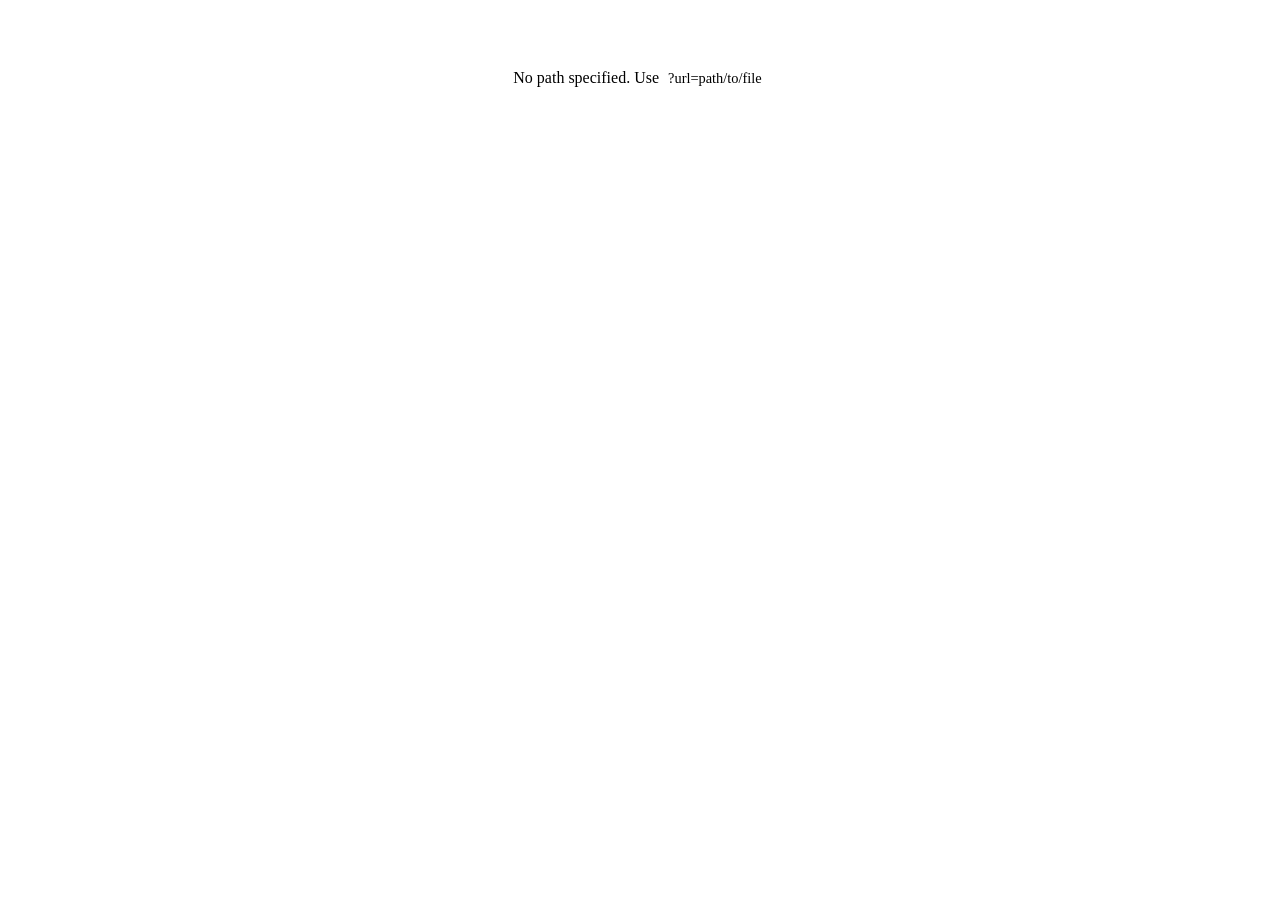
==== commit d52f9eb5: "Render DocLang in the viewer (v1.8.0) A .dclg file is the XML a document converter writes, so every " ====
--- a/view/index.html
+++ b/view/index.html
@@ -408,6 +408,188 @@
         }
         .toml-empty { color: var(--color-text-muted); }
 
+        /* --- DocLang view ---
+           A DocLang file already says what each part of a document is —
+           heading, paragraph, list, OTSL table, picture, code — so the
+           render maps each element onto the HTML element with the same
+           meaning and lets the base styles do the rest. It reads like the
+           Markdown view, at the same width, because it is the same kind of
+           thing: a document. */
+        .dclg-view {
+            width: 100%;
+            max-width: 860px;
+            margin: 0 auto;
+            padding: 2.5rem 1.5rem;
+        }
+
+        /* Page furniture — running headers and footers, and anything the
+           document puts on its furniture or background layer — repeats on
+           every page and reads as noise in a continuous flow, so it stays
+           hidden until the toolbar toggle asks for it. */
+        .dclg-furniture { display: none; }
+        .dclg-view.show-furniture .dclg-furniture {
+            display: block;
+            font-size: 0.8rem;
+            color: var(--color-text-muted);
+        }
+
+        /* A page break is a rule with the page number it opens. */
+        .dclg-page-break {
+            display: flex;
+            align-items: center;
+            gap: 0.75rem;
+            margin: 2rem 0;
+            font-size: 0.75rem;
+            color: var(--color-text-muted);
+            text-transform: uppercase;
+            letter-spacing: 0.05em;
+        }
+        .dclg-page-break::before,
+        .dclg-page-break::after {
+            content: '';
+            flex: 1;
+            border-top: 1px solid var(--color-border);
+        }
+
+        /* Inline vocabulary. <content> is the one place the format
+           preserves whitespace; everything else collapses like XML. */
+        .dclg-content { white-space: pre-wrap; }
+        .dclg-handwriting { font-family: cursive; }
+        .dclg-checkbox { font-family: var(--font-mono); }
+        span.dclg-heading { font-weight: 600; }
+        .dclg-hint {
+            font-size: 0.85em;
+            font-style: italic;
+            color: var(--color-text-muted);
+        }
+        .dclg-footnote { font-size: 0.85rem; }
+
+        /* A caption leads a paragraph, list, or group and follows a
+           picture, code block, or formula; a table gets a real <caption>. */
+        .dclg-figure > figcaption:first-child {
+            margin: 0 0 0.5rem;
+            text-align: left;
+        }
+
+        /* Code keeps the base <pre> look; the language label rides its
+           corner. Raw text inside collapses like XML, and only <content>
+           keeps its whitespace, so the rule is one rule. */
+        .dclg-code {
+            position: relative;
+            white-space: normal;
+        }
+        .dclg-code[data-label]::before {
+            content: attr(data-label);
+            position: absolute;
+            top: 0.35rem;
+            right: 0.6rem;
+            font-size: 0.7rem;
+            color: var(--color-text-muted);
+        }
+
+        /* A formula is LaTeX source, shown as source: no math engine is
+           vendored, and a reader can still read it. */
+        .dclg-formula {
+            font-family: var(--font-mono);
+            font-size: 0.9em;
+        }
+        div.dclg-formula {
+            text-align: center;
+            margin: 0 0 1rem;
+        }
+
+        /* Pictures. The image is the picture; the text the document
+           found inside it, and any description, are the fallback shown
+           only when there is no image to show. */
+        .dclg-picture img {
+            display: block;
+            max-width: 100%;
+            height: auto;
+            margin: 0 auto;
+        }
+        span.dclg-picture img {
+            display: inline;
+            height: 1.25em;
+            width: auto;
+            vertical-align: middle;
+            margin: 0;
+        }
+        .dclg-picture-text,
+        .dclg-picture-placeholder { display: none; }
+        .dclg-picture.no-image img { display: none; }
+        .dclg-picture.no-image .dclg-picture-placeholder {
+            display: block;
+            padding: 1.5rem;
+            border: 1px dashed var(--color-border);
+            border-radius: var(--radius);
+            text-align: center;
+            color: var(--color-text-muted);
+            font-size: 0.9rem;
+        }
+        .dclg-picture.no-image .dclg-picture-text {
+            display: block;
+            padding: 1rem 1.25rem;
+            border: 1px dashed var(--color-border);
+            border-radius: var(--radius);
+            font-size: 0.9rem;
+        }
+        .dclg-picture .dclg-table-wrap { margin-top: 1rem; }
+
+        /* Lists. A list whose items carry their own markers — the printed
+           glyph or number, or a checkbox — shows those instead of the
+           browser's, in a column of their own. */
+        .dclg-list:not(.has-markers) > li > .dclg-marker { display: none; }
+        .dclg-list.has-markers {
+            list-style: none;
+            padding-left: 0.25rem;
+        }
+        .dclg-list.has-markers > li {
+            display: grid;
+            grid-template-columns: max-content minmax(0, 1fr);
+            column-gap: 0.6em;
+        }
+        .dclg-item > p { margin-bottom: 0.25rem; }
+        .dclg-item > :last-child { margin-bottom: 0; }
+
+        /* Tables: the base styles, plus a scroll container of their own,
+           since the page body must never scroll sideways. Row headers and
+           section rows take the surface so the axes of a table read. */
+        .dclg-table-wrap {
+            overflow-x: auto;
+            margin: 0 0 1.5rem;
+        }
+        .dclg-table { margin-bottom: 0; }
+        .dclg-table th.is-rhed,
+        .dclg-table th.is-corn,
+        .dclg-table th.is-srow {
+            background: var(--color-surface);
+            border-bottom: 1px solid var(--color-border);
+        }
+        .dclg-table td > p,
+        .dclg-table th > p { margin-bottom: 0.25rem; }
+        .dclg-table td > :last-child,
+        .dclg-table th > :last-child { margin-bottom: 0; }
+
+        /* Fields: a form read back. Each item is a key beside its values;
+           a fillable value left blank is drawn as the blank it is. */
+        .dclg-field_region { margin: 0 0 1.5rem; }
+        .dclg-field_item {
+            margin: 0 0 0.6rem;
+            padding-left: 0.75rem;
+            border-left: 2px solid var(--color-border);
+        }
+        .dclg-field_item p { margin-bottom: 0.2rem; }
+        .dclg-key {
+            font-weight: 600;
+            margin-right: 0.5em;
+        }
+        .dclg-value.is-fillable {
+            display: inline-block;
+            min-width: 8em;
+            border-bottom: 1px dotted var(--color-text-muted);
+        }
+        p.dclg-value.is-fillable { display: block; }
+
         /* --- Slides view: native one-at-a-time presenter ---
            The stage is the largest 16:9 box that fits the viewport, and its
            type scales with `cqw` (container-query width) units, so the deck
@@ -561,6 +743,7 @@
             .col-date { display: none; }
             .md-view { padding: 1.5rem 1rem; }
             .toml-view { padding: 1.5rem 1rem; }
+            .dclg-view { padding: 1.5rem 1rem; }
             /* Below the key column's minimum there is no room for two
                columns, so the field grid stacks key over value. */
             .toml-fields { grid-template-columns: minmax(0, 1fr); gap: 0.1rem 0; }
@@ -633,6 +816,18 @@
     const TOML_MONTHS = ['January', 'February', 'March', 'April', 'May', 'June',
                          'July', 'August', 'September', 'October', 'November', 'December'];
 
+    // The DocLang renderer's constants, up here for the same reason.
+    // Property elements form an element's head and are consumed by the
+    // host; the formatting map is DocLang's inline vocabulary onto HTML's.
+    const DCLG_PROPERTIES = new Set(['label', 'thread', 'xref', 'href', 'layer', 'location',
+                                     'caption', 'description', 'summary', 'custom']);
+    const DCLG_FORMATTING = { bold: 'strong', italic: 'em', underline: 'u', strikethrough: 's',
+                              superscript: 'sup', subscript: 'sub' };
+    const DCLG_CELLS = new Set(['fcel', 'ecel', 'ched', 'rhed', 'corn', 'srow']);
+    const DCLG_LINK_SCHEME = /^(?:https?:\/\/|mailto:)/i;
+    const DCLG_IMAGE_SCHEME = /^(?:https?:\/\/|data:image\/)/i;
+    const DCLG_ANY_SCHEME = /^[A-Za-z][A-Za-z0-9+.-]*:/;
+
     const renderers = {
         csv: renderCsv,
         tsv: renderCsv,
@@ -640,7 +835,8 @@
         markdown: renderMarkdownEntry,
         ics: renderIcal,
         ical: renderIcal,
-        toml: renderToml
+        toml: renderToml,
+        dclg: renderDoclang
     };
 
     // Baked, server-free mode: `cleave` inlines the document into a hidden
@@ -702,7 +898,7 @@
     } else {
         // No extension, local: nothing to render. Directory browsing lives in
         // the separate `browse` tool now, not the viewer.
-        showMessage('The viewer renders a single document. Point it at a <code>.csv</code>, <code>.md</code>, <code>.ics</code>, or <code>.toml</code> file.');
+        showMessage('The viewer renders a single document. Point it at a <code>.csv</code>, <code>.md</code>, <code>.ics</code>, <code>.toml</code>, or <code>.dclg</code> file.');
     }
 
 
@@ -1581,6 +1777,530 @@
 
 
     // ==========================================================
+    // DocLang Renderer
+    // ==========================================================
+
+    // A DocLang file (doclang.ai) is XML whose vocabulary already says what
+    // each part of a document is — heading, paragraph, list, OTSL table,
+    // picture, code — so the render is a mapping from that vocabulary onto
+    // the HTML element with the same meaning, and the base styles do the
+    // rest. The browser's own XML parser reads the file, and every node
+    // here is built with createElement and text nodes, never innerHTML, so
+    // like TOML the document cannot contribute markup and needs no
+    // sanitizer. Geometry (<location>) is information for a review tool,
+    // not for a reader, and is ignored.
+    function renderDoclang(text) {
+        const xml = new DOMParser().parseFromString(text, 'application/xml');
+        const parseError = xml.getElementsByTagName('parsererror')[0];
+        if (parseError) {
+            showMessage('Could not parse <code>' + escHtml(name) + '</code>.<br>' + escHtml(dclgText(parseError)));
+            return;
+        }
+        const root = xml.documentElement;
+        if (root.localName !== 'doclang') {
+            showMessage('<code>' + escHtml(name) + '</code> is XML, but its root element is <code>&lt;' +
+                        escHtml(root.localName) + '&gt;</code>, not <code>&lt;doclang&gt;</code>.');
+            return;
+        }
+
+        const toolbar = document.getElementById('toolbar');
+        toolbar.style.display = 'flex';
+        document.getElementById('title').textContent = name;
+
+        const content = document.getElementById('content');
+        content.innerHTML = '';
+        content.className = 'dclg-view';
+        const ctx = { threads: new Map(), pages: 1, furniture: false };
+        dclgNodes(root.childNodes, content, ctx, false);
+
+        const version = root.getAttribute('version') || '0.7';
+        document.getElementById('info').textContent =
+            (ctx.pages > 1 ? ctx.pages + ' pages · ' : '') + 'DocLang ' + version;
+        if (ctx.furniture) addDclgFurnitureToggle(toolbar, content);
+    }
+
+    // Render a run of XML nodes into `container`. In inline context (inside
+    // a paragraph) text and formatting flow together; in block context each
+    // semantic element becomes a block and whitespace between them is
+    // dropped. Raw text is kept in both, because a list item or a table
+    // cell may be a "virtual <text>": unwrapped text the spec says to treat
+    // as if it were a paragraph.
+    function dclgNodes(nodes, container, ctx, inline) {
+        Array.prototype.forEach.call(nodes, function (node) {
+            if (node.nodeType === 3 || node.nodeType === 4) {   // text, CDATA
+                if (!inline && !node.nodeValue.trim()) return;
+                container.appendChild(document.createTextNode(node.nodeValue));
+                return;
+            }
+            if (node.nodeType !== 1) return;   // comments, processing instructions
+            const tag = node.localName;
+            if (DCLG_PROPERTIES.has(tag) || tag === 'head') return;   // element head: the host consumed it
+            if (DCLG_FORMATTING[tag]) {
+                const e = el(DCLG_FORMATTING[tag]);
+                dclgNodes(node.childNodes, e, ctx, true);
+                container.appendChild(e);
+                return;
+            }
+            switch (tag) {
+                case 'content':
+                case 'handwriting': {
+                    const e = el('span', 'dclg-' + tag);
+                    dclgNodes(node.childNodes, e, ctx, true);
+                    container.appendChild(e);
+                    return;
+                }
+                case 'rtl': {
+                    const e = el('span');
+                    e.dir = 'rtl';
+                    dclgNodes(node.childNodes, e, ctx, true);
+                    container.appendChild(e);
+                    return;
+                }
+                case 'checkbox': {
+                    const selected = node.getAttribute('class') === 'selected';
+                    const e = el('span', 'dclg-checkbox');
+                    e.textContent = selected ? '☑' : '☐';
+                    e.setAttribute('role', 'img');
+                    e.setAttribute('aria-label', selected ? 'checked' : 'unchecked');
+                    container.appendChild(e);
+                    return;
+                }
+                case 'page_break': {
+                    ctx.pages += 1;
+                    const e = el('div', 'dclg-page-break');
+                    e.textContent = 'Page ' + ctx.pages;
+                    container.appendChild(e);
+                    return;
+                }
+                default:
+                    dclgElement(node, container, ctx, inline);
+            }
+        });
+    }
+
+    // One semantic element. Its head is read first; then, if it continues
+    // a thread another fragment started, its body flows into that block —
+    // a paragraph split by a page break reads as one paragraph, a list
+    // split across pages is one list. Otherwise it becomes a block (or an
+    // inline run, when nested in a paragraph), framed by its caption.
+    function dclgElement(node, container, ctx, inline) {
+        const tag = node.localName;
+        const head = dclgHead(node);
+        const body = dclgBody(node);
+        if (tag === 'page_header' || tag === 'page_footer') head.furniture = true;
+
+        const thread = head.thread ? ctx.threads.get(head.thread) : null;
+        if (thread && thread.tag === tag && !inline && dclgContinue(tag, thread.el, head, body, ctx)) return;
+
+        const e = dclgBuild(tag, node, head, body, ctx, inline);
+        if (head.thread && !thread) {
+            e.id = dclgThreadId(head.thread);
+            ctx.threads.set(head.thread, { tag: tag, el: e });
+        }
+        const outer = inline ? e : dclgFrame(e, tag, head, ctx);
+        if (head.furniture) {
+            outer.classList.add('dclg-furniture');
+            ctx.furniture = true;
+        }
+        container.appendChild(outer);
+    }
+
+    // The element head, read wherever its properties sit rather than only
+    // as a leading run: the spec puts them first, and tolerating any order
+    // costs nothing.
+    function dclgHead(node) {
+        const head = { thread: null, xref: null, href: null, label: null, caption: null, description: '', furniture: false };
+        Array.prototype.forEach.call(node.children, function (c) {
+            switch (c.localName) {
+                case 'thread':      head.thread = c.getAttribute('thread_id'); break;
+                case 'xref':        head.xref = c.getAttribute('thread_id'); break;
+                case 'href':        head.href = c.getAttribute('uri'); break;
+                case 'label':       head.label = c.getAttribute('value'); break;
+                case 'caption':     head.caption = c; break;
+                case 'description': head.description = dclgText(c); break;
+                case 'layer': {
+                    const layer = c.getAttribute('value');
+                    head.furniture = layer === 'furniture' || layer === 'background';
+                    break;
+                }
+            }
+        });
+        return head;
+    }
+
+    function dclgBody(node) {
+        return Array.prototype.filter.call(node.childNodes, function (n) {
+            return !(n.nodeType === 1 && DCLG_PROPERTIES.has(n.localName));
+        });
+    }
+
+    function dclgBuild(tag, node, head, body, ctx, inline) {
+        switch (tag) {
+            case 'heading':
+            case 'field_heading': {
+                // A field heading is scoped to the form it sits in, and a
+                // form sits under the document's own headings, so its
+                // levels start two below.
+                const depth = parseInt(node.getAttribute('level'), 10) || 1;
+                const level = Math.min(tag === 'heading' ? depth : depth + 2, 6);
+                const e = el(inline ? 'span' : 'h' + level, 'dclg-' + tag);
+                dclgFlow(e, body, head, ctx);
+                return e;
+            }
+            case 'code': {
+                if (inline) {
+                    const e = el('code');
+                    dclgFlow(e, body, head, ctx);
+                    return e;
+                }
+                const pre = el('pre', 'dclg-code');
+                if (head.label && head.label !== 'undefined') pre.setAttribute('data-label', head.label);
+                const e = el('code');
+                dclgFlow(e, body, head, ctx);
+                pre.appendChild(e);
+                return pre;
+            }
+            case 'formula': {
+                const e = el(inline ? 'span' : 'div', 'dclg-formula');
+                dclgFlow(e, body, head, ctx);
+                return e;
+            }
+            case 'picture':
+                return dclgPicture(head, body, ctx, inline);
+            case 'list': {
+                const list = el(node.getAttribute('class') === 'ordered' ? 'ol' : 'ul', 'dclg-list');
+                dclgListItems(body, list, ctx);
+                return list;
+            }
+            case 'table':
+            case 'index':
+            case 'tabular':
+                return dclgTable(body, el('table', 'dclg-table'), ctx);
+            case 'group':
+            case 'field_region':
+            case 'field_item': {
+                const e = el(inline ? 'span' : 'div', 'dclg-' + tag);
+                dclgNodes(body, e, ctx, inline);
+                return e;
+            }
+            case 'text':
+            case 'footnote':
+            case 'page_header':
+            case 'page_footer':
+            case 'marker':
+            case 'key':
+            case 'value':
+            case 'hint':
+            case 'caption': {
+                const e = el(inline ? 'span' : 'p', 'dclg-' + tag);
+                if (tag === 'value' && node.getAttribute('class') === 'fillable') e.classList.add('is-fillable');
+                dclgFlow(e, body, head, ctx);
+                return e;
+            }
+            default: {
+                // Custom vocabulary or a newer spec: render what is inside
+                // it in the same context, and claim nothing about it.
+                const e = el(inline ? 'span' : 'div');
+                dclgNodes(body, e, ctx, inline);
+                return e;
+            }
+        }
+    }
+
+    // A second fragment of a thread. Returns false for the kinds that have
+    // nothing to append into, so the caller renders it as its own block.
+    function dclgContinue(tag, target, head, body, ctx) {
+        switch (tag) {
+            case 'list':
+                dclgListItems(body, target, ctx);
+                return true;
+            case 'table':
+            case 'index':
+                dclgTable(body, target, ctx);
+                return true;
+            case 'text':
+            case 'heading':
+            case 'footnote':
+            case 'page_header':
+            case 'page_footer':
+            case 'key':
+            case 'value':
+            case 'hint':
+                target.appendChild(document.createTextNode(' '));
+                dclgFlow(target, body, head, ctx);
+                return true;
+            default:
+                return false;
+        }
+    }
+
+    // The frame around a block: its caption, placed where a reader expects
+    // it, and for a table the scroll container the page needs.
+    function dclgFrame(e, tag, head, ctx) {
+        switch (tag) {
+            case 'picture':
+                if (head.caption) e.appendChild(dclgCaption(head.caption, 'figcaption', ctx));
+                return e;
+            case 'table':
+            case 'index': {
+                if (head.caption) e.insertBefore(dclgCaption(head.caption, 'caption', ctx), e.firstChild);
+                const wrap = el('div', 'dclg-table-wrap');
+                wrap.appendChild(e);
+                return wrap;
+            }
+            case 'code':
+            case 'formula': {
+                if (!head.caption) return e;
+                const fig = el('figure', 'dclg-figure');
+                fig.appendChild(e);
+                fig.appendChild(dclgCaption(head.caption, 'figcaption', ctx));
+                return fig;
+            }
+            default: {
+                if (!head.caption) return e;
+                const fig = el('figure', 'dclg-figure');
+                fig.appendChild(dclgCaption(head.caption, 'figcaption', ctx));
+                fig.appendChild(e);
+                return fig;
+            }
+        }
+    }
+
+    function dclgCaption(captionNode, tagName, ctx) {
+        const e = el(tagName);
+        dclgFlow(e, dclgBody(captionNode), dclgHead(captionNode), ctx);
+        return e;
+    }
+
+    // Inline flow of a body into an element, through the link its head
+    // asks for: an <href> becomes a real link when it is http(s) or
+    // mailto, an <xref> an in-page link to the thread it names.
+    function dclgFlow(e, body, head, ctx) {
+        dclgNodes(body, dclgLinkWrap(e, head), ctx, true);
+    }
+
+    function dclgLinkWrap(e, head) {
+        let href = null;
+        let external = false;
+        if (head.xref) {
+            href = '#' + dclgThreadId(head.xref);
+        } else if (head.href && DCLG_LINK_SCHEME.test(head.href)) {
+            href = head.href;
+            external = true;
+        }
+        if (!href) return e;
+        const a = el('a');
+        a.href = href;
+        if (external) {
+            a.target = '_blank';
+            a.rel = 'noopener noreferrer';
+        }
+        e.appendChild(a);
+        return a;
+    }
+
+    function dclgThreadId(id) {
+        return 'dclg-thread-' + String(id).replace(/[^\w-]/g, '_');
+    }
+
+    // A picture is its image. The text the document found inside it, and
+    // the description, are kept as the fallback that shows when there is
+    // no image to show — no <src>, or one that will not load. A chart's
+    // structured data (<tabular>) is rendered as a table under the image,
+    // since the numbers are what a reader would want from a chart.
+    function dclgPicture(head, body, ctx, inline) {
+        const fig = el(inline ? 'span' : 'figure', 'dclg-picture');
+        const link = dclgLinkWrap(fig, head);
+        let src = null;
+        let tabular = null;
+        const rest = [];
+        body.forEach(function (n) {
+            if (n.nodeType === 1 && n.localName === 'src') src = dclgImageSource(n.getAttribute('uri'));
+            else if (n.nodeType === 1 && n.localName === 'tabular') tabular = n;
+            else rest.push(n);
+        });
+
+        if (src) {
+            const img = el('img');
+            img.src = src;
+            img.alt = head.description || (head.caption ? dclgText(head.caption) : '');
+            img.addEventListener('error', function () { fig.classList.add('no-image'); });
+            link.appendChild(img);
+        } else {
+            fig.classList.add('no-image');
+        }
+
+        if (!inline) {
+            const placeholder = el('div', 'dclg-picture-placeholder');
+            placeholder.textContent = 'Picture' +
+                (head.label && head.label !== 'undefined' ? ': ' + head.label.replace(/_/g, ' ') : '') +
+                (head.description ? ' — ' + head.description : '');
+            fig.appendChild(placeholder);
+        }
+        if (rest.some(function (n) { return n.nodeType === 1 || n.nodeValue.trim(); })) {
+            const t = el(inline ? 'span' : 'div', 'dclg-picture-text');
+            dclgNodes(rest, t, ctx, inline);
+            fig.appendChild(t);
+        }
+        if (tabular) {
+            const wrap = el('div', 'dclg-table-wrap');
+            wrap.appendChild(dclgTable(dclgBody(tabular), el('table', 'dclg-table'), ctx));
+            fig.appendChild(wrap);
+        }
+        return fig;
+    }
+
+    // An image source earns an <img> when it is an http(s) URL (the page's
+    // CSP decides whether it loads), a data:image URI, or a relative path,
+    // which resolves against the document the way a picture's assets/
+    // folder sits beside the file. Any other scheme is dropped.
+    function dclgImageSource(uri) {
+        if (!uri) return null;
+        if (DCLG_IMAGE_SCHEME.test(uri)) return uri;
+        if (DCLG_ANY_SCHEME.test(uri)) return null;
+        try {
+            return new URL(uri, fetchUrl ? new URL(fetchUrl, location.href) : location.href).href;
+        } catch (e) {
+            return null;
+        }
+    }
+
+    // List items: an <ldiv> opens each one and may carry the printed
+    // marker; whatever follows until the next <ldiv> is the item, raw text
+    // included. Every item gets a marker cell so a continuation fragment
+    // lines up with the first, and the list shows them only once one
+    // item has actually supplied a marker.
+    function dclgListItems(body, list, ctx) {
+        let content = null;
+        body.forEach(function (n) {
+            if (n.nodeType === 1 && n.localName === 'ldiv') {
+                content = dclgListItem(list, Array.prototype.find.call(n.children, function (c) {
+                    return c.localName === 'marker';
+                }), ctx);
+                return;
+            }
+            if (!content) {
+                if (n.nodeType !== 1 && !n.nodeValue.trim()) return;
+                content = dclgListItem(list, null, ctx);   // content before any <ldiv>: tolerated
+            }
+            dclgNodes([n], content, ctx, false);
+        });
+    }
+
+    function dclgListItem(list, markerNode, ctx) {
+        const li = el('li');
+        const marker = el('span', 'dclg-marker');
+        if (markerNode) {
+            dclgFlow(marker, dclgBody(markerNode), dclgHead(markerNode), ctx);
+            list.classList.add('has-markers');
+        }
+        li.appendChild(marker);
+        const content = el('div', 'dclg-item');
+        li.appendChild(content);
+        list.appendChild(li);
+        return content;
+    }
+
+    // OTSL: a table is a stream of cell tokens, each opening a cell that
+    // owns the content after it, with <nl/> closing the row. The merge
+    // tokens (<lcel/>, <ucel/>, <xcel/>) are positions that belong to the
+    // cell to their left or above, so the grid is built first as a grid of
+    // owners, and a cell's colspan and rowspan fall out of the positions it
+    // owns. Leading rows made only of column headers go in <thead>; rows of
+    // a continuation fragment are appended to the body of the table the
+    // thread started.
+    function dclgTable(body, table, ctx) {
+        const rows = [];
+        let row = [];
+        let cell = null;
+        body.forEach(function (n) {
+            if (n.nodeType === 1) {
+                const t = n.localName;
+                if (DCLG_CELLS.has(t)) {
+                    cell = { kind: t, nodes: [], r: rows.length, c: row.length };
+                    row.push(cell);
+                    return;
+                }
+                if (t === 'lcel' || t === 'ucel' || t === 'xcel') {
+                    const owner = t === 'lcel' ? row[row.length - 1] : (rows[rows.length - 1] || [])[row.length];
+                    cell = owner || { kind: 'ecel', nodes: [], r: rows.length, c: row.length };
+                    row.push(cell);
+                    return;
+                }
+                if (t === 'nl') {
+                    rows.push(row);
+                    row = [];
+                    cell = null;
+                    return;
+                }
+            } else if (!n.nodeValue.trim()) {
+                return;
+            }
+            if (!cell) {   // content before any token: tolerated as a cell
+                cell = { kind: 'fcel', nodes: [], r: rows.length, c: row.length };
+                row.push(cell);
+            }
+            cell.nodes.push(n);
+        });
+        if (row.length) rows.push(row);
+
+        rows.forEach(function (row, r) {
+            row.forEach(function (owner, c) {
+                owner.rEnd = Math.max(owner.rEnd === undefined ? owner.r : owner.rEnd, r);
+                owner.cEnd = Math.max(owner.cEnd === undefined ? owner.c : owner.cEnd, c);
+            });
+        });
+
+        const continuing = table.tBodies.length > 0;
+        let headerRows = 0;
+        if (!continuing) {
+            while (headerRows < rows.length && rows[headerRows].every(function (o) {
+                return o.kind === 'ched' || o.kind === 'corn' || o.kind === 'ecel';
+            }) && rows[headerRows].some(function (o) { return o.kind !== 'ecel'; })) headerRows += 1;
+        }
+        const thead = headerRows ? el('thead') : null;
+        const tbody = continuing ? table.tBodies[0] : el('tbody');
+
+        rows.forEach(function (row, r) {
+            const tr = el('tr');
+            row.forEach(function (o, c) {
+                if (o.r !== r || o.c !== c) return;   // a position another cell owns
+                const isHeader = o.kind === 'ched' || o.kind === 'rhed' || o.kind === 'corn' || o.kind === 'srow';
+                const td = el(isHeader ? 'th' : 'td', 'is-' + o.kind);
+                if (o.kind === 'ched' || o.kind === 'corn') td.scope = o.cEnd > o.c ? 'colgroup' : 'col';
+                if (o.kind === 'rhed') td.scope = o.rEnd > o.r ? 'rowgroup' : 'row';
+                if (o.cEnd > o.c) td.colSpan = o.cEnd - o.c + 1;
+                if (o.rEnd > o.r) td.rowSpan = o.rEnd - o.r + 1;
+                dclgNodes(o.nodes, td, ctx, false);
+                tr.appendChild(td);
+            });
+            (r < headerRows ? thead : tbody).appendChild(tr);
+        });
+        if (thead) table.appendChild(thead);
+        if (!continuing) table.appendChild(tbody);
+        return table;
+    }
+
+    function dclgText(node) {
+        return (node.textContent || '').replace(/\s+/g, ' ').trim();
+    }
+
+    function addDclgFurnitureToggle(toolbar, content) {
+        const label = el('label');
+        const box = el('input');
+        box.type = 'checkbox';
+        box.addEventListener('change', function () {
+            content.classList.toggle('show-furniture', box.checked);
+        });
+        label.appendChild(box);
+        label.appendChild(document.createTextNode(' Page furniture'));
+        const toggle = toolbar.querySelector('.theme-toggle');
+        toolbar.insertBefore(el('span', 'separator'), toggle);
+        toolbar.insertBefore(label, toggle);
+    }
+
+
+    // ==========================================================
     // Utilities
     // ==========================================================
 
--- a/axe.css
+++ b/axe.css
@@ -0,0 +1,686 @@
+/* ============================================================
+   AXE v1.8.0
+   Semantic-first. Classless defaults.
+   Write plain HTML. It looks good.
+
+   Author: David M. Anderson
+   Built with AI assistance (Claude, Anthropic)
+   ============================================================ */
+
+/* Framework version. Bump on each axe release and keep it in sync with
+   calendar.css / calendar.js. Audit a deployment with
+   `curl <site>/axe/axe.css | head`, or read --axe-version in devtools. */
+:root {
+    --axe-version: "1.8.0";
+
+    /* Stacking scale. Structural, not brand: a shared ladder so a sticky
+       bar, a popover, and a modal layer predictably across components (e.g.
+       an embedded calendar's popover clears the viewer's sticky toolbar). */
+    --z-sticky:  100;
+    --z-popover: 200;
+    --z-modal:   300;
+
+    /* Default glyphs drawn on a bare .theme-toggle (see the rules below). The
+       icon shows the *current* theme: a sun in light, a moon in dark. Both are
+       monochrome dingbats so they inherit currentColor. The trailing \FE0E is a
+       text-presentation variation selector: without it U+2600 defaults to a
+       color emoji sun on iOS/Android/some Chromium builds. A site can swap them
+       by redefining these two properties in its brand.css/style.css. */
+    --theme-toggle-icon-light: "\2600\FE0E";   /* ☀ */
+    --theme-toggle-icon-dark:  "\263E\FE0E";   /* ☾ */
+}
+
+
+/* --- Reset ----------------------------------------------- */
+
+*, *::before, *::after {
+    box-sizing: border-box;
+    margin: 0;
+    padding: 0;
+}
+
+html {
+    font-size: 16px;
+    scroll-behavior: smooth;
+    scroll-padding-top: 64px;
+}
+
+
+/* --- Base ------------------------------------------------- */
+
+body {
+    font-family: var(--font-body);
+    font-size: 1rem;
+    line-height: var(--line-height, 1.7);
+    color: var(--color-text);
+    background: var(--color-bg);
+    transition: background 0.2s ease, color 0.2s ease;
+}
+
+img {
+    display: block;
+    max-width: 100%;
+    height: auto;
+}
+
+
+/* --- Navigation ------------------------------------------- */
+
+nav {
+    background: var(--color-nav-bg);
+    position: sticky;
+    top: 0;
+    z-index: 100;
+}
+
+nav ul {
+    list-style: none;
+    display: flex;
+    align-items: center;
+    max-width: 1100px;
+    margin: 0 auto;
+    padding: 0 1rem;
+    height: 54px;
+    gap: 0;
+    overflow-x: auto;
+}
+
+nav ul li {
+    color: var(--color-nav-text);
+}
+
+nav ul li a {
+    display: block;
+    color: var(--color-nav-text);
+    text-decoration: none;
+    padding: 0.4rem 0.875rem;
+    border-radius: var(--radius);
+    font-size: 0.9rem;
+    opacity: 0.88;
+    transition: background 0.15s, opacity 0.15s;
+}
+
+nav ul li a:hover {
+    background: color-mix(in srgb, var(--color-nav-text) 12%, transparent);
+    color: var(--color-nav-text);
+    text-decoration: none;
+    opacity: 1;
+}
+
+
+/* --- Layout ----------------------------------------------- */
+
+main {
+    max-width: 1100px;
+    margin: 0 auto;
+    padding: 1.5rem 1rem;
+}
+
+article {
+    max-width: 860px;
+    margin: 0 auto;
+    padding: 1.5rem 1rem;
+    background: var(--color-surface);
+    box-shadow: var(--shadow);
+}
+
+/* Section separators are document-flow furniture — scoped to articles
+   so page-level <main><section> layouts (full-width landing pages)
+   don't inherit doc-style dividers. */
+article section {
+    margin-top: 2.5rem;
+    padding-top: 2rem;
+    border-top: 1px solid var(--color-border);
+}
+
+article section:first-child,
+article header + section {
+    margin-top: 0;
+    padding-top: 0;
+    border-top: none;
+}
+
+
+/* --- Card Grid -------------------------------------------- */
+
+.grid {
+    display: grid;
+    grid-template-columns: repeat(auto-fill, minmax(300px, 1fr));
+    gap: 1.25rem;
+}
+
+.grid > article, .grid > a {
+    max-width: none;
+    margin: 0;
+    padding: 1.5rem;
+    background: var(--color-surface);
+    border: 1px solid var(--color-border);
+    border-radius: var(--radius);
+    transition: border-color 0.15s, box-shadow 0.15s;
+}
+
+.grid > a {
+    display: block;
+    text-decoration: none;
+    color: inherit;
+}
+
+.grid > article:hover, .grid > a:hover {
+    border-color: var(--color-accent);
+    box-shadow: var(--shadow-md);
+    text-decoration: none;
+}
+
+/* Header spacing is document-flow furniture — scoped to article so
+   site-chrome <header> (sticky nav bars) can sit flush against the
+   hero or first section below it. */
+article header {
+    margin-bottom: 2rem;
+    padding-bottom: 1.5rem;
+    border-bottom: 1px solid var(--color-border);
+}
+
+
+/* --- Typography ------------------------------------------- */
+
+h1, h2, h3, h4, h5, h6 {
+    font-family: var(--font-heading);
+    line-height: 1.2;
+    color: var(--color-text);
+    margin-top: 1.75em;
+    margin-bottom: 0.4em;
+}
+
+h1 { font-size: 1.65rem; font-weight: 700; }
+h2 { font-size: 1.3rem;  font-weight: 600; }
+h3 { font-size: 1.2rem;  font-weight: 600; }
+h4 { font-size: 1rem;    font-weight: 600; }
+h5 { font-size: 0.9rem;  font-weight: 600; }
+h6 { font-size: 0.85rem; font-weight: 600; color: var(--color-text-muted); }
+
+h1:first-child,
+h2:first-child,
+h3:first-child { margin-top: 0; }
+
+p {
+    margin-bottom: 1rem;
+}
+
+p:last-child { margin-bottom: 0; }
+
+a {
+    color: var(--color-accent);
+    text-decoration: none;
+}
+
+a:hover {
+    color: var(--color-accent-hover);
+    text-decoration: underline;
+}
+
+strong { font-weight: 700; }
+em     { font-style: italic; }
+
+small {
+    font-size: 0.85rem;
+    color: var(--color-text-muted);
+}
+
+mark {
+    background: color-mix(in srgb, var(--color-highlight, var(--color-accent)) 35%, transparent);
+    color: inherit;
+    padding: 0.1em 0.25em;
+    border-radius: calc(var(--radius) * 0.4);
+}
+
+abbr[title] {
+    text-decoration: underline dotted;
+    cursor: help;
+}
+
+sub, sup {
+    font-size: 0.75em;
+    line-height: 0;
+    position: relative;
+    vertical-align: baseline;
+}
+
+sup { top: -0.5em; }
+sub { bottom: -0.25em; }
+
+address {
+    font-style: normal;
+    color: var(--color-text-muted);
+    margin-bottom: 1rem;
+}
+
+
+/* --- Blockquote ------------------------------------------- */
+
+blockquote {
+    border-left: 4px solid var(--color-accent);
+    padding: 1rem 1.25rem;
+    margin: 1.5rem 0;
+    color: var(--color-text-muted);
+    font-size: 1.05rem;
+}
+
+blockquote footer {
+    background: none;
+    border-top: none;
+    text-align: left;
+    padding: 0.5rem 0 0;
+    font-size: 0.85rem;
+    color: var(--color-text-muted);
+}
+
+blockquote footer::before {
+    content: "\2014\00a0";
+}
+
+
+/* --- Lists ------------------------------------------------ */
+
+ul, ol {
+    padding-left: 1.5rem;
+    margin-bottom: 1rem;
+}
+
+li { margin-bottom: 0.25rem; }
+
+dl {
+    margin-bottom: 1rem;
+}
+
+dt {
+    font-weight: 600;
+    margin-top: 0.75rem;
+}
+
+dt:first-child { margin-top: 0; }
+
+dd {
+    margin-left: 1.5rem;
+    color: var(--color-text-muted);
+}
+
+
+/* --- Figure ----------------------------------------------- */
+
+figure {
+    margin: 1.5rem 0;
+}
+
+figure img {
+    border-radius: var(--radius);
+}
+
+figcaption {
+    font-size: 0.85rem;
+    color: var(--color-text-muted);
+    margin-top: 0.5rem;
+    text-align: center;
+}
+
+
+/* --- Aside / Callout -------------------------------------- */
+
+aside {
+    background: var(--color-surface);
+    border: 1px solid var(--color-border);
+    border-left: 4px solid var(--color-accent);
+    border-radius: 0 var(--radius) var(--radius) 0;
+    padding: 1rem 1.25rem;
+    margin: 1.5rem 0;
+    box-shadow: var(--shadow);
+    color: var(--color-text-muted);
+    font-size: 0.925rem;
+}
+
+
+/* --- Details / Disclosure --------------------------------- */
+
+details {
+    border: 1px solid var(--color-border);
+    border-radius: var(--radius);
+    margin-bottom: 0.5rem;
+    background: var(--color-surface);
+}
+
+details[open] {
+    padding-bottom: 1rem;
+}
+
+summary {
+    padding: 0.75rem 1rem;
+    font-weight: 600;
+    cursor: pointer;
+    list-style: none;
+    display: flex;
+    align-items: center;
+    gap: 0.5rem;
+}
+
+summary::before {
+    content: "\25b6";
+    font-size: 0.65em;
+    transition: transform 0.15s;
+}
+
+details[open] summary::before {
+    transform: rotate(90deg);
+}
+
+summary::-webkit-details-marker { display: none; }
+
+details > :not(summary) {
+    padding: 0 1rem;
+}
+
+
+/* --- Horizontal Rule -------------------------------------- */
+
+hr {
+    border: none;
+    border-top: 1px solid var(--color-border);
+    margin: 2rem 0;
+}
+
+
+/* --- Code ------------------------------------------------- */
+
+code {
+    font-family: var(--font-mono);
+    font-size: 0.875em;
+    background: var(--color-bg);
+    border: 1px solid var(--color-border);
+    padding: 0.1em 0.35em;
+    border-radius: calc(var(--radius) * 0.6);
+}
+
+pre {
+    font-family: var(--font-mono);
+    font-size: 0.875rem;
+    background: var(--color-bg);
+    border: 1px solid var(--color-border);
+    border-radius: var(--radius);
+    padding: 1rem 1.25rem;
+    overflow-x: auto;
+    margin-bottom: 1rem;
+    box-shadow: var(--shadow);
+}
+
+pre code {
+    background: none;
+    border: none;
+    padding: 0;
+    font-size: 1em;
+}
+
+kbd {
+    font-family: var(--font-mono);
+    font-size: 0.85em;
+    background: var(--color-bg);
+    border: 1px solid var(--color-border);
+    border-bottom-width: 2px;
+    padding: 0.1em 0.4em;
+    border-radius: calc(var(--radius) * 0.6);
+}
+
+samp {
+    font-family: var(--font-mono);
+    font-size: 0.875em;
+}
+
+
+/* --- Tables ----------------------------------------------- */
+
+table {
+    width: 100%;
+    border-collapse: collapse;
+    margin-bottom: 1rem;
+    font-size: 0.9rem;
+}
+
+th {
+    text-align: left;
+    font-weight: 600;
+    padding: 0.6rem 0.875rem;
+    background: var(--color-bg);
+    border-bottom: 2px solid var(--color-border);
+    color: var(--color-text);
+}
+
+td {
+    padding: 0.55rem 0.875rem;
+    border-bottom: 1px solid var(--color-border);
+    color: var(--color-text);
+}
+
+tr:last-child td { border-bottom: none; }
+
+caption {
+    font-size: 0.85rem;
+    color: var(--color-text-muted);
+    text-align: left;
+    margin-bottom: 0.5rem;
+}
+
+
+/* --- Forms ------------------------------------------------ */
+
+input, textarea, select {
+    font-family: inherit;
+    font-size: 1rem;
+    color: var(--color-text);
+    background: var(--color-bg);
+    border: 1px solid var(--color-border);
+    border-radius: var(--radius);
+    padding: 0.5rem 0.75rem;
+    width: 100%;
+    transition: border-color 0.15s;
+}
+
+input:focus, textarea:focus, select:focus {
+    outline: none;
+    border-color: var(--color-accent);
+}
+
+textarea {
+    resize: vertical;
+    min-height: 6rem;
+}
+
+label {
+    display: block;
+    font-weight: 600;
+    font-size: 0.9rem;
+    margin-bottom: 0.25rem;
+}
+
+fieldset {
+    border: 1px solid var(--color-border);
+    border-radius: var(--radius);
+    padding: 1.25rem;
+    margin-bottom: 1.5rem;
+}
+
+legend {
+    font-weight: 600;
+    padding: 0 0.5rem;
+    font-size: 0.95rem;
+}
+
+button, input[type="submit"], input[type="reset"] {
+    font-family: inherit;
+    font-size: 0.9rem;
+    font-weight: 600;
+    color: var(--color-surface);
+    background: var(--color-accent);
+    border: none;
+    border-radius: var(--radius);
+    padding: 0.5rem 1.25rem;
+    cursor: pointer;
+    transition: opacity 0.15s;
+    width: auto;
+}
+
+button:hover, input[type="submit"]:hover, input[type="reset"]:hover {
+    background: var(--color-accent-hover);
+}
+
+/* Ghost / secondary button. The bare <button> is a solid accent primary; add
+   .ghost for a neutral, surface-colored button that takes the accent only on
+   hover. Self-contained (it doesn't lean on the button base), so it reads
+   correctly on a <button> or an <a>, and its hover holds the surface fill —
+   the one place that re-asserts against the primary button:hover accent. */
+.ghost {
+    background: var(--color-surface);
+    color: var(--color-text);
+    border: 1px solid var(--color-border);
+    border-radius: var(--radius);
+    cursor: pointer;
+}
+
+.ghost:hover {
+    background: var(--color-surface);
+    border-color: var(--color-accent);
+    color: var(--color-accent);
+}
+
+
+/* --- Surfaces, labels, tags ------------------------------- */
+
+/* Elevated surface for popovers, dropdowns, and detail cards. Add positioning
+   and size at the call site. */
+.panel {
+    background: var(--color-surface);
+    border: 1px solid var(--color-border);
+    border-radius: var(--radius);
+    box-shadow: var(--shadow-md);
+}
+
+/* Overline / eyebrow: a small monospace, uppercase, muted label. */
+.eyebrow {
+    font-family: var(--font-mono);
+    font-size: 0.7rem;
+    text-transform: uppercase;
+    letter-spacing: 0.06em;
+    color: var(--color-text-muted);
+}
+
+/* Tag / status pill. Outlined and muted by default; override background and
+   color for a filled variant. */
+.tag {
+    display: inline-block;
+    font-family: var(--font-mono);
+    font-size: 0.65rem;
+    text-transform: uppercase;
+    letter-spacing: 0.08em;
+    padding: 0.1rem 0.45rem;
+    color: var(--color-text-muted);
+    background: none;
+    border: 1px solid var(--color-border);
+    border-radius: calc(var(--radius) * 0.6);
+}
+
+
+/* --- Footer ----------------------------------------------- */
+
+footer {
+    background: var(--color-surface);
+    border-top: 1px solid var(--color-border);
+    text-align: center;
+    padding: 1.5rem;
+    font-size: 0.85rem;
+    color: var(--color-text-muted);
+}
+
+
+/* --- Theme Toggle ----------------------------------------- */
+
+.theme-toggle {
+    background: none;
+    border: 1px solid var(--color-border);
+    border-radius: var(--radius);
+    padding: 0.3rem 0.55rem;
+    cursor: pointer;
+    color: var(--color-text-muted);
+    font-size: 0.85rem;
+    line-height: 1;
+    transition: border-color 0.15s, color 0.15s;
+    width: auto;
+}
+
+.theme-toggle:hover {
+    background: none;    /* re-assert: the generic button:hover would otherwise fill it accent */
+    border-color: var(--color-accent);
+    color: var(--color-accent);
+}
+
+/* Default sun/moon glyph, so a bare <button class="theme-toggle"></button>
+   shows a working icon with no inner markup. Scoped to :empty so a consumer
+   who puts their own content (a label, an emoji, a <span>) in the button keeps
+   it untouched — purely additive. The icon tracks the *resolved* theme the same
+   two ways default.css resolves dark, so it agrees with the painted theme even
+   before theme.js runs or with JS disabled: the explicit [data-theme="dark"]
+   attribute, and the OS preference when no light choice overrides it. Note
+   :empty means literally no child nodes — the button must be written with
+   nothing, not even whitespace, between the tags. The button still needs an
+   aria-label; this ::before is decorative. */
+.theme-toggle:empty::before {
+    content: var(--theme-toggle-icon-light);
+}
+
+[data-theme="dark"] .theme-toggle:empty::before {
+    content: var(--theme-toggle-icon-dark);
+}
+
+@media (prefers-color-scheme: dark) {
+    :root:not([data-theme="light"]) .theme-toggle:empty::before {
+        content: var(--theme-toggle-icon-dark);
+    }
+}
+
+/* In the nav, the toggle uses the nav palette, not the body palette. */
+nav .theme-toggle {
+    color: var(--color-nav-text);
+    border-color: var(--color-nav-text);
+}
+
+nav .theme-toggle:hover {
+    background: color-mix(in srgb, var(--color-nav-text) 12%, transparent);
+    color: var(--color-nav-text);
+    border-color: var(--color-nav-text);
+}
+
+.nav-right {
+    margin-left: auto;
+    display: flex;
+    align-items: center;
+    gap: 0.5rem;
+}
+
+
+/* --- Desktop ---------------------------------------------- */
+
+@media (min-width: 601px) {
+    main, article {
+        padding: 2.5rem 1.5rem;
+    }
+
+    h1 { font-size: 2rem; }
+    h2 { font-size: 1.5rem; }
+
+    nav ul {
+        padding: 0 1.5rem;
+        gap: 0.125rem;
+        overflow-x: visible;
+    }
+}
+
+/* Tables scroll horizontally on small screens */
+article table {
+    display: block;
+    overflow-x: auto;
+}
--- a/calendar.css
+++ b/calendar.css
@@ -0,0 +1,1175 @@
+/* ============================================================
+   AXE CALENDAR v1.8.0 — styles
+   Uses axe's required variable contract only. No hard-coded
+   colors, fonts, or radii. Mobile-first; min-width to expand.
+
+   Author: David M. Anderson
+   Built with AI assistance (Claude, Anthropic)
+   ============================================================ */
+
+.axe-cal {
+    color: var(--color-text);
+    position: relative;
+    display: flex;
+    flex-direction: column;
+}
+
+/* Persistent toolbar. Slice 1 holds the view tabs; Today / nav / actions /
+   theme toggle land in later slices. */
+.cal-topbar {
+    flex-shrink: 0;
+    display: flex;
+    align-items: center;
+    gap: 0.5rem;
+    margin-bottom: 0.5rem;
+    /* Above the hamburger breakpoint a host with many actions (the viewer
+       injects five) can still outgrow the bar; wrap to a second row rather
+       than clip. Phones collapse to the hamburger before this matters. */
+    flex-wrap: wrap;
+}
+
+.cal-views {
+    display: flex;
+    gap: 0.25rem;
+}
+
+/* Right cluster (view tabs + actions + theme toggle). The wrap pushes it to
+   the far end and anchors the hamburger dropdown on narrow screens. */
+.cal-menu-wrap {
+    margin-left: auto;
+    position: relative;
+    display: inline-flex;
+    align-items: center;
+}
+
+.cal-menu {
+    display: inline-flex;
+    align-items: center;
+    gap: 0.5rem;
+}
+
+/* Ghost button (.ghost) supplies the surface/border/hover treatment; these
+   classes carry only their layout, sizing, and any color delta. */
+.cal-menu-toggle {
+    display: none;           /* wide: cluster is inline, no hamburger */
+    font: inherit;
+    font-size: 1.1rem;
+    line-height: 1;
+    align-items: center;
+    justify-content: center;
+    width: 2rem;
+    height: 2rem;
+    padding: 0;
+}
+
+.cal-view-tab {
+    font: inherit;
+    font-size: 0.85rem;
+    padding: 0.3rem 0.75rem;
+    color: var(--color-text-muted);
+}
+
+.cal-view-tab.is-active {
+    background: var(--color-accent);
+    color: var(--color-surface);
+    border-color: var(--color-accent);
+}
+
+/* The active tab is already a solid accent fill; on hover deepen it to
+   accent-hover and keep the surface-colored label (not the ghost treatment). */
+.cal-view-tab.is-active:hover {
+    background: var(--color-accent-hover);
+    color: var(--color-surface);
+    border-color: var(--color-accent-hover);
+}
+
+.cal-today {
+    font: inherit;
+    font-size: 0.85rem;
+    display: inline-flex;
+    align-items: center;
+    gap: 0.3rem;
+    padding: 0.35rem 0.7rem;
+}
+
+.cal-today-arrow {
+    font-size: 1.1em;
+    font-weight: 700;
+    line-height: 1;
+    /* Fixed-width slot: the glyph (↑ / ↓ / ●) swaps but the button never
+       resizes between "today" and an off-screen-today state. */
+    display: inline-block;
+    width: 1em;
+    text-align: center;
+}
+
+.cal-nav {
+    display: inline-flex;
+    gap: 0.2rem;
+}
+
+.cal-title {
+    display: inline-flex;
+    align-items: center;
+    gap: 0.2rem;
+    margin-left: 0.2rem;
+    padding: 0.2rem 0.35rem;
+    font-family: var(--font-heading);
+    font-size: 1.05rem;
+    font-weight: 600;
+    color: var(--color-text);
+    background: none;
+    border: none;
+    border-radius: var(--radius);
+    cursor: pointer;
+}
+
+.cal-title:hover {
+    background: color-mix(in srgb, var(--color-accent) 10%, transparent);
+}
+
+.cal-title-caret {
+    font-size: 0.7em;
+    opacity: 0.7;
+}
+
+/* Date picker popover (month/year selector). */
+.cal-datepicker {
+    position: absolute;
+    z-index: var(--z-popover);
+    min-width: 14rem;
+    padding: 0.6rem;
+}
+
+.cal-dp-head {
+    display: flex;
+    align-items: center;
+    justify-content: space-between;
+    margin-bottom: 0.5rem;
+}
+
+.cal-dp-label {
+    font-weight: 600;
+    font-size: 0.95rem;
+}
+
+.cal-dp-yearnav {
+    font: inherit;
+    line-height: 1;
+    padding: 0.15rem 0.5rem;
+}
+
+.cal-dp-months {
+    display: grid;
+    grid-template-columns: repeat(4, 1fr);
+    gap: 0.25rem;
+}
+
+.cal-dp-month {
+    font: inherit;
+    font-size: 0.8rem;
+    padding: 0.4rem 0;
+    background: var(--color-surface);
+    color: var(--color-text);
+    border: 1px solid transparent;
+    border-radius: var(--radius);
+    cursor: pointer;
+}
+
+.cal-dp-month:hover {
+    background: color-mix(in srgb, var(--color-accent) 12%, var(--color-surface));
+}
+
+.cal-dp-month.is-current {
+    background: var(--color-accent);
+    color: var(--color-surface);
+}
+
+/* Day-grid picker (Day + Week views): a mini month calendar. */
+.cal-dp-days {
+    display: grid;
+    grid-template-columns: repeat(7, 1fr);
+    gap: 0.1rem;
+}
+
+.cal-dp-dow {
+    font-family: var(--font-mono);
+    font-size: 0.6rem;
+    text-align: center;
+    color: var(--color-text-muted);
+    padding-bottom: 0.2rem;
+}
+
+.cal-dp-day {
+    font: inherit;
+    font-size: 0.75rem;
+    aspect-ratio: 1;
+    padding: 0;
+    background: var(--color-surface);
+    color: var(--color-text);
+    border: 1px solid transparent;
+    border-radius: var(--radius);
+    cursor: pointer;
+}
+
+.cal-dp-day.is-outside { color: var(--color-text-muted); opacity: 0.5; }
+
+.cal-dp-day:hover {
+    background: color-mix(in srgb, var(--color-accent) 12%, var(--color-surface));
+}
+
+.cal-dp-day.is-today { border-color: var(--color-accent); }
+
+.cal-dp-day.is-current {
+    background: var(--color-accent);
+    color: var(--color-surface);
+}
+
+.cal-dp-today {
+    display: block;
+    width: 100%;
+    margin-top: 0.5rem;
+    font: inherit;
+    font-size: 0.8rem;
+    font-weight: 600;
+    padding: 0.35rem;
+    background: none;
+    color: var(--color-accent);
+    border: 1px solid var(--color-border);
+    border-radius: var(--radius);
+    cursor: pointer;
+}
+
+.cal-dp-today:hover {
+    background: var(--color-surface);
+    border-color: var(--color-accent);
+}
+
+.cal-actions {
+    display: inline-flex;
+    align-items: center;
+    gap: 0.5rem;
+}
+
+/* Ghost with an accent label (it's also used on <a> export links). */
+.cal-action {
+    font: inherit;
+    font-size: 0.85rem;
+    font-weight: 600;
+    padding: 0.35rem 0.6rem;
+    color: var(--color-accent);
+    text-decoration: none;
+}
+
+/* Raw controls a host drops into the actions slot (getToolbarSlot) — e.g. the
+   viewer's timezone <select> and its label — sit consistently beside the
+   .cal-action buttons without the host styling them. */
+.cal-actions select {
+    font: inherit;
+    font-size: 0.85rem;
+    padding: 0.3rem 0.4rem;
+    background: var(--color-surface);
+    color: var(--color-text);
+    border: 1px solid var(--color-border);
+    border-radius: var(--radius);
+    cursor: pointer;
+    width: auto;
+}
+
+.cal-actions label {
+    font-size: 0.8rem;
+    color: var(--color-text-muted);
+}
+
+/* The view body fills the area under the toolbar; the active view makes it
+   scroll (list) or fill (month). position:relative so the list's scroll math
+   measures against this box. Popovers still anchor to .axe-cal. */
+.cal-body {
+    position: relative;
+    flex: 1;
+    min-height: 0;
+}
+
+
+/* --- List view -------------------------------------------- */
+
+/* The list scrolls inside the calendar area (like the month grid fills it),
+   so the page — and any toolbar above — stays put. Needs a height-constrained
+   container; without one it simply flows and the page scrolls instead. */
+.cal-body.cal-list-fill {
+    overflow-y: auto;
+    /* Lock the horizontal axis. overflow-y:auto alone leaves overflow-x
+       computing to auto, so any descendant that overflows (a stray wide token)
+       would make the whole list pan sideways on a touch swipe. */
+    overflow-x: hidden;
+    /* Prepending older events adjusts scrollTop by hand; let the browser's
+       scroll anchoring also compensate and the view double-jumps forward. */
+    overflow-anchor: none;
+}
+
+/* Zero-height tripwires the lazy-loader watches at the list's top and bottom. */
+.cal-sentinel {
+    height: 1px;
+}
+
+.cal-list .cal-day {
+    margin-bottom: 1.5rem;
+}
+
+.cal-day-label {
+    display: flex;
+    align-items: baseline;
+    gap: 0.6rem;
+    font-size: 0.95rem;
+    font-weight: 600;
+    margin: 0 0 0.6rem;
+    padding-bottom: 0.35rem;
+    border-bottom: 1px solid var(--color-border);
+}
+
+/* Filled-accent variant of the .tag pill. */
+.cal-today-tag {
+    color: var(--color-surface);
+    background: var(--color-accent);
+    border-color: var(--color-accent);
+}
+
+.cal-day.is-today .cal-day-label {
+    color: var(--color-accent);
+    border-bottom-color: var(--color-accent);
+}
+
+.cal-day.is-past {
+    opacity: 0.55;
+}
+
+/* An event row: a fixed time gutter and a flexible body. */
+.cal-event {
+    display: grid;
+    /* minmax(0, 1fr) — not a bare 1fr — so a long unbreakable token (a URL in
+       a description) can't force the column wider than the list and turn it
+       into a horizontally swipeable area. */
+    grid-template-columns: minmax(0, 1fr);
+    gap: 0.15rem 1rem;
+    max-width: none;
+    margin: 0;
+    padding: 0.7rem 0.85rem;
+    background: var(--color-surface);
+    border: 1px solid var(--color-border);
+    border-left: 3px solid var(--cat-color);
+    border-radius: var(--radius);
+    box-shadow: none;
+    margin-bottom: 0.5rem;
+}
+
+/* Uncategorized rows keep the accent spine, matching the bars' is-plain. */
+.cal-event.is-plain {
+    border-left-color: var(--color-accent);
+}
+
+.cal-event.is-tentative {
+    border-left-style: dashed;
+}
+
+.cal-event.is-cancelled {
+    border-left-color: var(--color-text-muted);
+    opacity: 0.7;
+}
+
+.cal-event.is-cancelled .cal-event-summary,
+.cal-event.is-cancelled .cal-event-title a {
+    text-decoration: line-through;
+}
+
+.cal-event-time {
+    font-family: var(--font-mono);
+    font-size: 0.8rem;
+    color: var(--color-text-muted);
+    white-space: nowrap;
+}
+
+.cal-event-title {
+    font-weight: 600;
+    font-size: 0.95rem;
+    min-width: 0;
+    overflow-wrap: anywhere;
+}
+
+.cal-event-title a {
+    color: var(--color-accent);
+}
+
+.cal-event-span {
+    font-family: var(--font-mono);
+    font-size: 0.78rem;
+    color: var(--color-text-muted);
+}
+
+.cal-event-location {
+    font-size: 0.85rem;
+    color: var(--color-text-muted);
+    overflow-wrap: anywhere;
+}
+
+.cal-event-desc {
+    font-size: 0.88rem;
+    color: var(--color-text-muted);
+    margin: 0.25rem 0 0;
+    overflow-wrap: anywhere;
+}
+
+.cal-event-desc.is-clamped {
+    display: -webkit-box;
+    -webkit-line-clamp: 2;
+    -webkit-box-orient: vertical;
+    overflow: hidden;
+    cursor: pointer;
+}
+
+
+/* --- Category color ---------------------------------------
+   One recipe, shared by every categorical surface (chips, month
+   bars, time-grid blocks, popover dots). --cat-hue is the per-event
+   hue set in JS; the saturation, lightness, and fallback hue are
+   brand tokens. Each surface mixes this single value, so all four
+   views draw their category colors from one engine. */
+.cal-chip, .cal-bar, .cal-tg-event, .cal-pop-dot, .cal-event {
+    --cat-color: hsl(var(--cat-hue, var(--cal-cat-hue, 210))
+                     var(--cal-cat-saturation, 55%)
+                     var(--cal-cat-lightness, 50%));
+}
+
+
+/* --- Category chips --------------------------------------- */
+
+.cal-chips {
+    display: flex;
+    flex-wrap: wrap;
+    gap: 0.3rem;
+    margin-top: 0.2rem;
+}
+
+/* Color is a redundant cue: the category text is always shown, and
+   the hue only tints the chip and a leading dot. --cat-hue is set
+   per event in JS (see the shared --cat-color recipe above). */
+.cal-chip {
+    display: inline-flex;
+    align-items: center;
+    gap: 0.35rem;
+    font-size: 0.72rem;
+    line-height: 1.4;
+    padding: 0.1rem 0.5rem;
+    border-radius: calc(var(--radius) * 2);
+    color: var(--color-text);
+    background: color-mix(in srgb, var(--cat-color) 14%, var(--color-surface));
+    border: 1px solid color-mix(in srgb, var(--cat-color) 35%, var(--color-border));
+}
+
+.cal-chip::before {
+    content: "";
+    width: 0.5rem;
+    height: 0.5rem;
+    border-radius: 50%;
+    background: var(--cat-color);
+    flex-shrink: 0;
+}
+
+
+/* --- Empty state ------------------------------------------ */
+
+.cal-empty {
+    text-align: center;
+    color: var(--color-text-muted);
+    padding: 3rem 1rem;
+}
+
+
+/* --- Month grid view -------------------------------------- */
+
+/* Toolbar prev/next nav buttons (formerly the month header's nav buttons).
+   Fixed-size, flex-centered squares with a CSS-drawn chevron so the glyph
+   sits dead-center and both buttons read at exactly the same level — the
+   ⌃⌄ arrowhead characters render off-center and can't be aligned reliably. */
+.cal-nav-btn {
+    font-family: inherit;
+    line-height: 1;
+    display: inline-flex;
+    align-items: center;
+    justify-content: center;
+    width: 2rem;
+    height: 2rem;
+    padding: 0;
+}
+
+/* The chevron: a small square showing only its right + bottom edges, rotated
+   to point. Up and down share the construction with mirror-image rotation and
+   nudge, so they sit at the same level by definition. */
+.cal-nav-btn::before {
+    content: '';
+    display: block;
+    width: 0.5rem;
+    height: 0.5rem;
+    border: solid currentColor;
+    border-width: 0 0.13rem 0.13rem 0;
+}
+
+.cal-nav-up::before   { transform: translateY(0.13rem) rotate(225deg); }
+.cal-nav-down::before { transform: translateY(-0.13rem) rotate(45deg); }
+
+/* Day/Week page along the horizontal axis: the same two chevrons re-point
+   left (prev) and right (next). The nudge swaps to the X axis so they stay
+   centered. */
+.cal-nav.is-horizontal .cal-nav-up::before   { transform: translateX(0.13rem) rotate(135deg); }
+.cal-nav.is-horizontal .cal-nav-down::before { transform: translateX(-0.13rem) rotate(315deg); }
+
+.cal-weekdays {
+    display: grid;
+    grid-template-columns: repeat(7, minmax(0, 1fr));
+    gap: 1px;
+    margin-bottom: 0.35rem;
+}
+
+.cal-weekday {
+    font-size: 0.68rem;
+    padding: 0 0.45rem 0.2rem;
+}
+
+/* Today's weekday header is accented (the column label only — not the
+   cells below it). */
+.cal-weekday.is-today {
+    color: var(--color-accent);
+    font-weight: 700;
+}
+
+/* The grid background bleeds through the 1px gaps as grid lines. */
+.cal-grid {
+    display: flex;
+    flex-direction: column;
+    gap: 1px;
+    background: var(--color-border);
+    border: 1px solid var(--color-border);
+    border-radius: var(--radius);
+    overflow: hidden;
+}
+
+/* One week row: 7 day columns, a date-number row, then lane rows and a
+   trailing 1fr that absorbs slack. The row template is set per-week in JS
+   (the lane count scales to the available height); this is the fallback.
+   flex:1 lets the weeks share the grid height equally when it fills. */
+.cal-week {
+    display: grid;
+    grid-template-columns: repeat(7, minmax(0, 1fr));
+    grid-template-rows: 1.7rem repeat(3, 1.4rem) minmax(0, 1fr);
+    gap: 1px;
+    background: var(--color-border);
+    flex: 1;
+    min-height: 5.5rem;
+}
+
+/* Fill mode (wide month view): the calendar is a flex column that grows to
+   fill its container, so cells grow tall and more events show. flex:1 takes
+   effect when the container is itself a flex item with height (the viewer);
+   in an auto-height embed it simply sizes to content — graceful either way. */
+.cal-body.cal-month-fill {
+    display: flex;
+    flex-direction: column;
+}
+
+.cal-month-fill .cal-weekdays {
+    flex-shrink: 0;
+}
+
+.cal-month-fill .cal-grid {
+    flex: 1;
+    min-height: 0;
+}
+
+.cal-cell {
+    background: var(--color-surface);
+}
+
+.cal-cell.is-outside {
+    background: color-mix(in srgb, var(--color-surface) 55%, var(--color-bg));
+}
+
+/* Only today's single cell is highlighted (Teams-style). */
+.cal-cell.is-today {
+    background: color-mix(in srgb, var(--color-accent) 10%, var(--color-surface));
+}
+
+.cal-date {
+    font-family: var(--font-mono);
+    font-size: 0.75rem;
+    color: var(--color-text-muted);
+    padding: 0.2rem 0.45rem;
+    z-index: 1;
+    pointer-events: none;
+}
+
+.cal-date.is-outside {
+    opacity: 0.45;
+}
+
+/* The day number rides in its own span so today gets a tight circular
+   badge even when the cell also shows a month label ("Jul 1"). */
+.cal-date-num {
+    display: inline-block;
+}
+
+.cal-date-num.is-today {
+    display: inline-flex;
+    align-items: center;
+    justify-content: center;
+    min-width: 1.4rem;
+    height: 1.4rem;
+    padding: 0 0.3rem;
+    border-radius: 0.7rem;
+    background: var(--color-accent);
+    color: var(--color-surface);
+    font-weight: 700;
+}
+
+/* Event bar / chip. Multi-day and all-day events fill; timed events
+   show a leading dot. Color is a redundant cue — the label always rides
+   along (accessibility). --cat-hue is set per event in JS. */
+.cal-bar {
+    align-self: center;
+    z-index: 1;
+    margin: 0 2px;
+    height: 1.2rem;
+    line-height: 1.2rem;
+    padding: 0 0.4rem;
+    font-size: 0.72rem;
+    font-family: inherit;
+    text-align: left;
+    white-space: nowrap;
+    overflow: hidden;
+    text-overflow: ellipsis;
+    border: none;
+    border-left: 3px solid var(--cat-color);
+    border-radius: calc(var(--radius) * 0.5);
+    background: color-mix(in srgb, var(--cat-color) 18%, var(--color-surface));
+    color: var(--color-text);
+    cursor: pointer;
+}
+
+.cal-bar.is-plain {
+    border-left-color: var(--color-accent);
+    background: color-mix(in srgb, var(--color-accent) 16%, var(--color-surface));
+}
+
+.cal-bar.is-timed {
+    border-left: none;
+    padding-left: 0.1rem;
+    background: transparent;
+}
+
+.cal-bar.is-timed::before {
+    content: "";
+    display: inline-block;
+    width: 0.5rem;
+    height: 0.5rem;
+    border-radius: 50%;
+    margin-right: 0.35rem;
+    vertical-align: middle;
+    background: var(--cat-color);
+}
+
+.cal-bar.is-timed.is-plain::before {
+    background: var(--color-accent);
+}
+
+/* Segments continuing across a week boundary flatten that edge. */
+.cal-bar.clip-start {
+    margin-left: 0;
+    border-left: none;
+    border-top-left-radius: 0;
+    border-bottom-left-radius: 0;
+}
+
+.cal-bar.clip-end {
+    margin-right: 0;
+    border-top-right-radius: 0;
+    border-bottom-right-radius: 0;
+}
+
+.cal-bar.is-tentative {
+    border-left-style: dashed;
+}
+
+.cal-bar.is-cancelled {
+    opacity: 0.55;
+    text-decoration: line-through;
+}
+
+.cal-more {
+    align-self: center;
+    z-index: 1;
+    font-family: inherit;
+    font-size: 0.68rem;
+    color: var(--color-text-muted);
+    background: none;
+    border: none;
+    padding: 0 0.45rem;
+    text-align: left;
+    cursor: pointer;
+}
+
+.cal-more:hover {
+    color: var(--color-accent);
+    text-decoration: underline;
+}
+
+
+/* --- Day & Week views (time grid) ------------------------- */
+
+/* The body becomes a flex column: the day-name header and the all-day strip
+   pin at the top while the hour grid scrolls beneath them. A min-height keeps
+   an auto-height embed from collapsing the scroll area to nothing; a bounded
+   host (the viewer, troop99) overrides it via flex. */
+.cal-body.cal-tg-fill {
+    display: flex;
+    flex-direction: column;
+    overflow: hidden;
+}
+
+/* --tg-gutter is the fixed hour-label column shared by every band so the day
+   columns line up; --tg-daymin is each day column's width on a narrow Week,
+   where the columns scroll horizontally past the frozen gutter. */
+.cal-tg-fill {
+    --tg-gutter: 3.5rem;
+    --tg-daymin: 8rem;
+}
+
+/* One scroller for the whole grid; sticky cells inside freeze the header rows
+   and the hour gutter. Vertical scroll is always available; horizontal appears
+   only when the columns are wider than the viewport (narrow Week). */
+.cal-tg-scroll {
+    flex: 1;
+    min-height: 18rem;
+    overflow: auto;
+    overflow-anchor: none;
+}
+
+/* The outer table: a fixed gutter column + a body column, in three row bands
+   (day-name header / all-day strip / hour grid). The body column shares its
+   width across the day columns on wide screens (1fr — no horizontal scroll). */
+.cal-tg-table {
+    display: grid;
+    grid-template-columns: var(--tg-gutter) minmax(0, 1fr);
+    grid-template-rows: auto auto auto;
+}
+
+/* The three nested day grids align because they share one column template. */
+.cal-tg-headcols,
+.cal-tg-allday-cols,
+.cal-tg-daycols {
+    display: grid;
+    grid-template-columns: repeat(var(--tg-ncols, 1), minmax(0, 1fr));
+}
+
+/* Grid placement + sticky freezing. Every sticky cell needs an opaque
+   background so scrolled content can't bleed through; z-index tiers keep the
+   corner above the frozen edges, which sit above the scrolling body. The
+   all-day strip pins just below the header (--tg-headh, measured in JS). */
+.cal-tg-corner {
+    grid-area: 1 / 1;
+    position: sticky;
+    top: 0;
+    left: 0;
+    z-index: 40;
+    background: var(--color-surface);
+    border-bottom: 1px solid var(--color-border);
+}
+
+.cal-tg-headcols {
+    grid-area: 1 / 2;
+    position: sticky;
+    top: 0;
+    z-index: 20;
+    background: var(--color-surface);
+}
+
+.cal-tg-allday-label {
+    grid-area: 2 / 1;
+    position: sticky;
+    top: var(--tg-headh, 2rem);
+    left: 0;
+    z-index: 30;
+    background: var(--color-surface);
+}
+
+.cal-tg-allday-cols {
+    grid-area: 2 / 2;
+    position: sticky;
+    top: var(--tg-headh, 2rem);
+    z-index: 20;
+    background: var(--color-surface);
+}
+
+.cal-tg-gutter {
+    grid-area: 3 / 1;
+    position: sticky;
+    left: 0;
+    z-index: 20;
+    background: var(--color-surface);
+}
+
+.cal-tg-daycols { grid-area: 3 / 2; }
+
+.cal-tg-dayhead {
+    display: flex;
+    align-items: baseline;
+    justify-content: center;
+    gap: 0.35rem;
+    padding: 0.3rem 0 0.45rem;
+    border-bottom: 1px solid var(--color-border);
+    border-left: 1px solid var(--color-border);
+}
+
+.cal-tg-dayhead-wd {
+    font-size: 0.68rem;
+    letter-spacing: 0.05em;
+}
+
+.cal-tg-dayhead.is-today .cal-tg-dayhead-wd { color: var(--color-accent); }
+.cal-tg-dayhead.is-past { opacity: 0.7; }
+
+.cal-tg-dayhead-num {
+    font-family: var(--font-heading);
+    font-size: 1.05rem;
+    font-weight: 600;
+}
+
+/* Today's date sits in an accent badge, echoing the month grid. */
+.cal-tg-dayhead-num.is-today {
+    display: inline-flex;
+    align-items: center;
+    justify-content: center;
+    min-width: 1.5rem;
+    height: 1.5rem;
+    padding: 0 0.3rem;
+    border-radius: 999px;
+    background: var(--color-accent);
+    color: var(--color-surface);
+}
+
+/* All-day strip: a label in the gutter, lane-packed bars in the columns. The
+   bars cap their height and scroll internally so a busy day can't crowd out the
+   hour grid below. */
+.cal-tg-allday-label {
+    font-size: 0.6rem;
+    letter-spacing: 0.05em;
+    padding: 0.35rem 0.4rem 0;
+    text-align: right;
+    border-bottom: 1px solid var(--color-border);
+}
+
+.cal-tg-allday-cols {
+    gap: 1px 0;
+    padding: 0.25rem 0;
+    max-height: 6rem;
+    overflow-y: auto;
+    border-bottom: 1px solid var(--color-border);
+}
+
+/* All-day bars reuse the month .cal-bar look but sit in their own rows. */
+.cal-tg-allday-cols .cal-bar {
+    margin: 0 1px;
+}
+
+/* Hour labels in the gutter, each pinned to its line (the sticky gutter is the
+   containing block for their absolute positioning). */
+.cal-tg-hour {
+    position: absolute;
+    right: 0.4rem;
+    transform: translateY(-50%);
+    font-family: var(--font-mono);
+    font-size: 0.62rem;
+    color: var(--color-text-muted);
+    white-space: nowrap;
+}
+
+/* Day columns: horizontal hour lines drawn as a background gradient so they
+   stay crisp at any height; a left divider separates the columns. */
+.cal-tg-col {
+    position: relative;
+    border-left: 1px solid var(--color-border);
+    background: repeating-linear-gradient(
+        to bottom,
+        var(--color-border) 0, var(--color-border) 1px,
+        transparent 1px, transparent var(--tg-hour, 48px));
+}
+
+.cal-tg-col.is-past { background-color: color-mix(in srgb, var(--color-text-muted) 6%, transparent); }
+.cal-tg-col.is-today { background-color: color-mix(in srgb, var(--color-accent) 5%, transparent); }
+
+/* A timed event: an accent-tinted block, positioned by inline top/height/left
+   /width. The category hue tints it the same way the month chips tint. */
+.cal-tg-event {
+    position: absolute;
+    overflow: hidden;
+    display: flex;
+    flex-direction: column;
+    gap: 0.05rem;
+    padding: 0.15rem 0.35rem;
+    font: inherit;
+    font-size: 0.7rem;
+    text-align: left;
+    line-height: 1.2;
+    color: var(--color-text);
+    background: color-mix(in srgb, var(--cat-color) 18%, var(--color-surface));
+    border-left: 3px solid var(--cat-color);
+    border-radius: var(--radius);
+    cursor: pointer;
+}
+
+.cal-tg-event.is-plain {
+    background: color-mix(in srgb, var(--color-accent) 16%, var(--color-surface));
+    border-left-color: var(--color-accent);
+}
+
+.cal-tg-event:hover { filter: brightness(1.05); }
+.cal-tg-event.is-tentative { border-left-style: dashed; }
+.cal-tg-event.is-cancelled { opacity: 0.55; text-decoration: line-through; }
+
+.cal-tg-time {
+    font-family: var(--font-mono);
+    font-size: 0.62rem;
+    color: var(--color-text-muted);
+}
+
+.cal-tg-title {
+    font-weight: 600;
+    white-space: nowrap;
+    overflow: hidden;
+    text-overflow: ellipsis;
+}
+
+/* The current-time line across today's column. */
+.cal-now-line {
+    position: absolute;
+    left: 0;
+    right: 0;
+    height: 0;
+    border-top: 2px solid var(--color-danger);
+    z-index: 3;
+    pointer-events: none;
+}
+
+.cal-now-dot {
+    position: absolute;
+    left: -4px;
+    top: -4px;
+    width: 7px;
+    height: 7px;
+    border-radius: 50%;
+    background: var(--color-danger);
+}
+
+
+/* --- "+N more" day popover -------------------------------- */
+
+.cal-popover {
+    position: absolute;
+    z-index: var(--z-popover);
+    min-width: 13rem;
+    max-width: 18rem;
+    padding: 0.5rem;
+}
+
+.cal-popover-date {
+    font-weight: 600;
+    font-size: 0.8rem;
+    margin-bottom: 0.4rem;
+    padding-bottom: 0.3rem;
+    border-bottom: 1px solid var(--color-border);
+}
+
+.cal-pop-event {
+    display: flex;
+    align-items: center;
+    gap: 0.45rem;
+    width: 100%;
+    padding: 0.25rem 0.2rem;
+    font-size: 0.8rem;
+    font-family: inherit;
+    text-align: left;
+    color: var(--color-text);
+    background: none;
+    border: none;
+    border-radius: calc(var(--radius) * 0.5);
+    cursor: pointer;
+}
+
+.cal-pop-event:hover {
+    background: color-mix(in srgb, var(--color-accent) 10%, var(--color-surface));
+}
+
+.cal-pop-dot {
+    width: 0.55rem;
+    height: 0.55rem;
+    flex-shrink: 0;
+    border-radius: 50%;
+    background: var(--cat-color);
+}
+
+.cal-pop-dot.is-plain {
+    background: var(--color-accent);
+}
+
+.cal-pop-time {
+    font-family: var(--font-mono);
+    font-size: 0.7rem;
+    color: var(--color-text-muted);
+    white-space: nowrap;
+}
+
+.cal-pop-title {
+    overflow: hidden;
+    text-overflow: ellipsis;
+    white-space: nowrap;
+}
+
+.cal-pop-event.is-cancelled .cal-pop-title {
+    text-decoration: line-through;
+    opacity: 0.7;
+}
+
+
+/* --- Event detail card ------------------------------------ */
+
+.cal-event-pop {
+    position: absolute;
+    z-index: var(--z-popover);
+    width: min(22rem, 92vw);
+    max-height: 70vh;
+    overflow-y: auto;
+    padding: 0.85rem 1rem;
+}
+
+.cal-pop-heading {
+    margin: 0 0 0.35rem;
+    font-size: 1rem;
+    line-height: 1.3;
+}
+
+.cal-event-pop.is-cancelled .cal-pop-heading {
+    text-decoration: line-through;
+    opacity: 0.75;
+}
+
+.cal-pop-status {
+    margin-bottom: 0.4rem;
+}
+
+.cal-pop-when {
+    font-size: 0.85rem;
+    color: var(--color-text);
+    margin-bottom: 0.25rem;
+}
+
+.cal-pop-loc {
+    font-size: 0.85rem;
+    color: var(--color-text-muted);
+    margin-bottom: 0.25rem;
+}
+
+.cal-event-pop .cal-chips {
+    margin: 0.35rem 0;
+}
+
+.cal-pop-desc {
+    font-size: 0.85rem;
+    line-height: 1.5;
+    color: var(--color-text-muted);
+    white-space: pre-wrap;
+    overflow-wrap: anywhere;
+    margin-top: 0.5rem;
+    padding-top: 0.5rem;
+    border-top: 1px solid var(--color-border);
+}
+
+.cal-pop-desc a {
+    color: var(--color-accent);
+}
+
+.cal-pop-open {
+    display: inline-block;
+    margin-top: 0.6rem;
+    font-size: 0.85rem;
+    font-weight: 600;
+    color: var(--color-accent);
+    text-decoration: none;
+}
+
+.cal-pop-open:hover {
+    text-decoration: underline;
+}
+
+
+/* --- Narrow / mobile -------------------------------------- */
+
+@media (max-width: 600px) {
+    /* Chevrons give way to a swipe gesture for prev/next. */
+    .cal-nav { display: none; }
+
+    /* The right cluster folds into a hamburger dropdown, anchored under the
+       ☰ button at the top-right of the bar. */
+    .cal-menu-toggle { display: inline-flex; }
+
+    .cal-menu {
+        position: absolute;
+        top: calc(100% + 6px);
+        right: 0;
+        flex-direction: column;
+        align-items: stretch;
+        gap: 0.6rem;
+        min-width: 12rem;
+        padding: 0.7rem;
+        background: var(--color-surface);
+        border: 1px solid var(--color-border);
+        border-radius: var(--radius);
+        box-shadow: var(--shadow-md);
+        z-index: 60;
+    }
+
+    .cal-menu:not(.is-open) { display: none; }
+
+    /* Tabs split the width evenly; actions and the toggle stack full-width. */
+    .cal-menu .cal-view-tab { flex: 1; }
+    .cal-menu .cal-actions { flex-direction: column; align-items: stretch; }
+    .cal-menu .theme-toggle { align-self: center; }
+
+    /* Narrow Week: seven columns won't fit, so give each a fixed width and let
+       the body scroll horizontally past the frozen gutter and header. Day
+       (single column, no .cal-tg-multi) keeps the 1fr fill and never scrolls
+       sideways. The table must grow to its content width (not clamp to the
+       viewport) so the sticky gutter's containing block spans the whole scroll
+       extent — otherwise the frozen column scrolls off past the table's edge. */
+    .cal-tg-multi .cal-tg-table {
+        grid-template-columns: var(--tg-gutter) max-content;
+        width: max-content;
+    }
+
+    .cal-tg-multi .cal-tg-headcols,
+    .cal-tg-multi .cal-tg-allday-cols,
+    .cal-tg-multi .cal-tg-daycols {
+        grid-template-columns: repeat(var(--tg-ncols, 1), var(--tg-daymin, 8rem));
+    }
+}
+
+
+/* --- Desktop ---------------------------------------------- */
+
+@media (min-width: 601px) {
+    /* Time becomes a left gutter beside the event body. */
+    .cal-event {
+        grid-template-columns: 7.5rem minmax(0, 1fr);
+    }
+
+    .cal-event-time {
+        grid-row: 1 / span 4;
+        padding-top: 0.1rem;
+    }
+}
